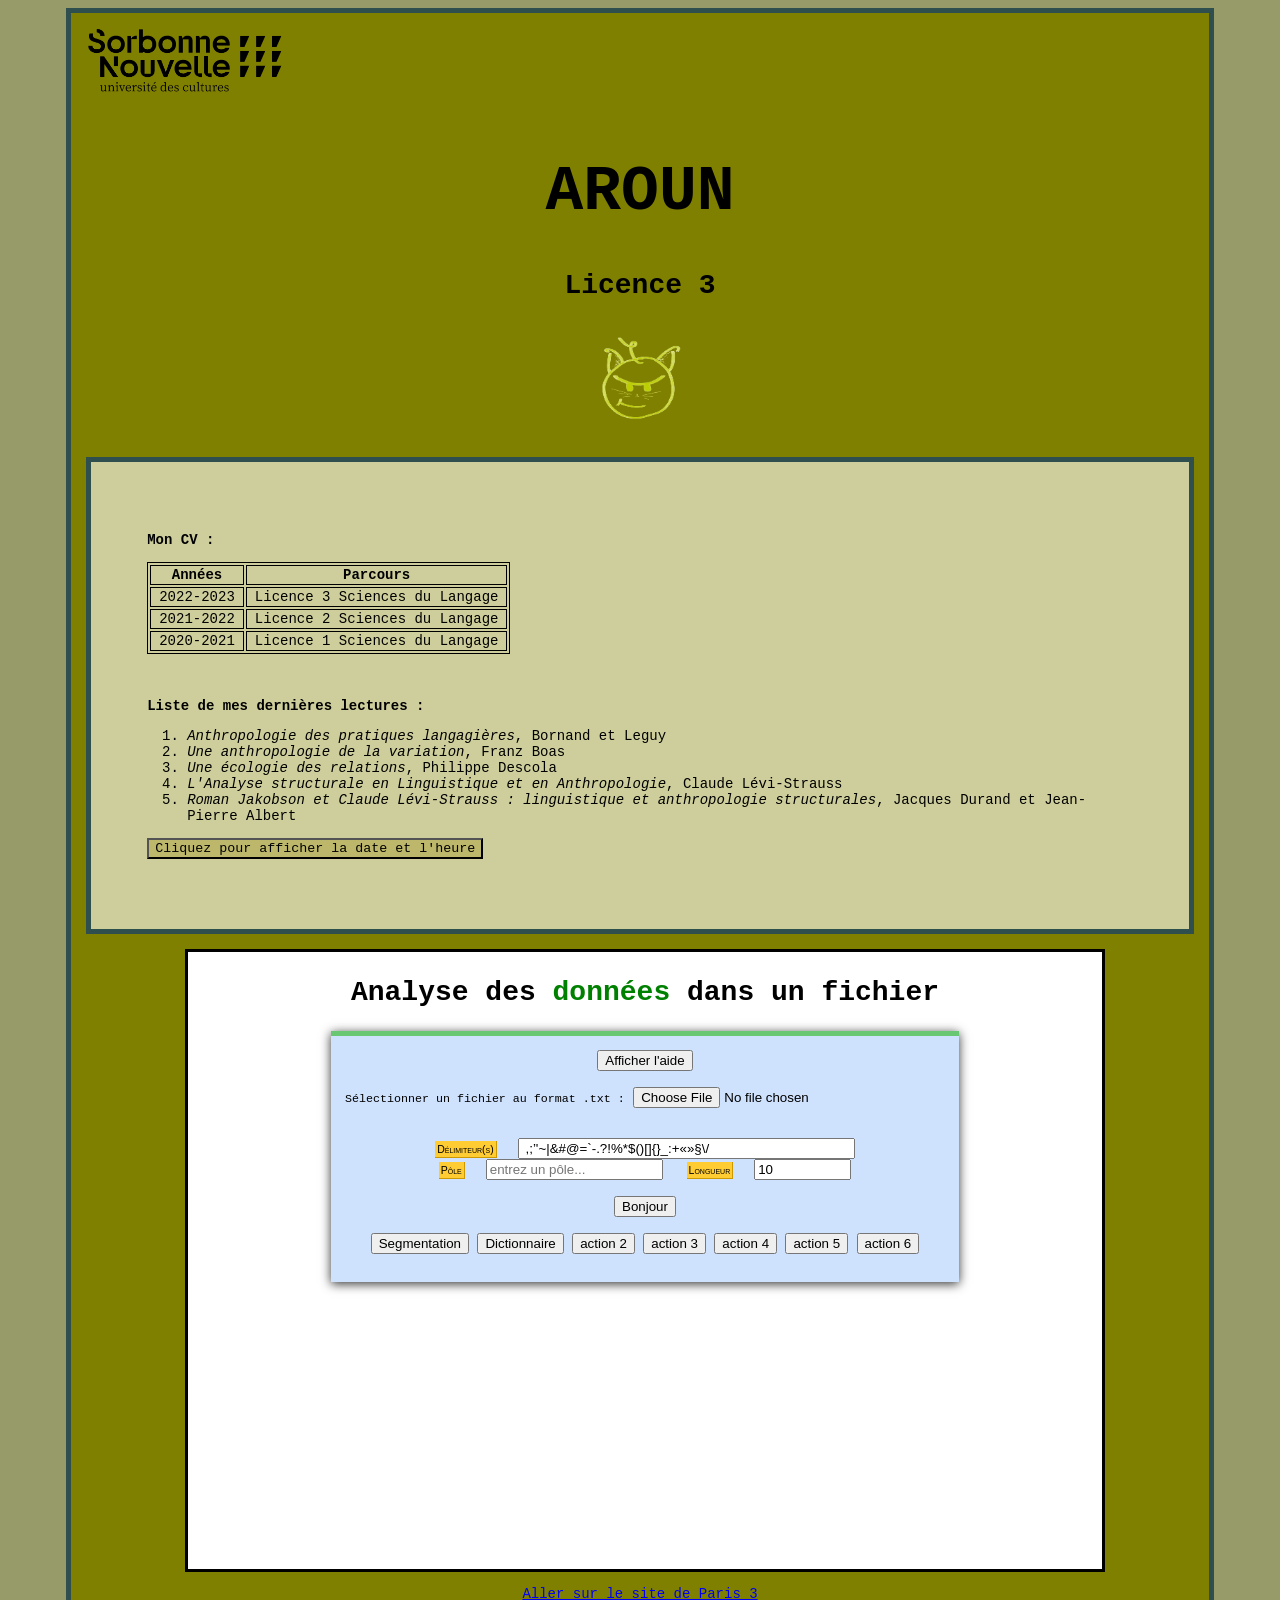
==== index.html @ 0e194771 "dictionnaire" ====
<!DOCTYPE html>
	<html>
		<head>
			<meta charset="UTF-8" name="viewport" content="width=device-width, initial-scale=1">
			<link rel="stylesheet" href="assets/css/style.css">
			<script src="assets/js/main.js"></script>
			<title>Le titre de la page.</title>
		</head>
        <body>
        	<div id="page">
        		<div class="entete">
        			<div id="logo"><img src="assets/img/sorbonne-nouvelle-devise-trapezes.png" alt="logoSBN" width="20%" height="20%"></div>
                    <h1>AROUN</h1>
                    <h2>Licence 3</h2>  
                    <img src="assets/img/avatar.png" alt="photo_profil" width="10%" height="10%">
                </div>
                <div id="aboutme">  
                	<p id="cv">
                		<b>Mon CV :</b>
                			<table>
                				<thead>
                					<tr><th>Années</th><th>Parcours</th></tr>
                                </thead> 
                                <tbody>
                                    <tr><td>2022-2023</td><td>Licence 3 Sciences du Langage</td></tr>
                                    <tr><td>2021-2022</td><td>Licence 2 Sciences du Langage</td></tr>
                                    <tr><td>2020-2021</td><td>Licence 1 Sciences du Langage</td></tr> 
                                </tbody>
                            </table>
                    </p>
                    <br>
                    <p id="lecture">
                    	<p><b>Liste de mes dernières lectures :</b></p>
                    		<ol>
                    			<li><i>Anthropologie des pratiques langagières</i>, Bornand et Leguy</li>
                                <li><i>Une anthropologie de la variation</i>, Franz Boas</li>
                                <li><i>Une écologie des relations</i>, Philippe Descola</li>
                                <li><i>L'Analyse structurale en Linguistique et en Anthropologie</i>, Claude Lévi-Strauss</li>
                                <li><i>Roman Jakobson et Claude Lévi-Strauss : linguistique et anthropologie structurales</i>, Jacques Durand et Jean-Pierre Albert</li>
                            </ol>
                        </p>
                        <p id="datetime">
                            <button class="fade" onclick="date_heure()" id="btn1">Cliquez pour afficher la date et l'heure</button>
                            <button class="fade" onclick="maj()" id="btn2" style="display:none">Cliquez pour afficher en majuscules</button>
                            <p id="holder1"></p>
                        </p>
                </div> 
                <!-- Analyse des données dans un fichier -->
                <div id="container">
            <h2 style="text-align:center;">Analyse des <span style="color:green">données</span> dans un fichier</h2>

            <div id="page-wrapper">
                <div>
                    <center><button id="button_aide" onclick="showHide_aide()">Afficher l'aide</button></center>
                    <div id="aide" style="display:none;">
                        <p>Voici un mode d'emploi :
                        </br>Etape 1 : Chargez un texte au format .txt à l'aide du bouton Parcourir.
                        </br>Etape 2 (facultatif) : Cliquez sur le bouton Segmentation (et précisez les délimiteurs si besoin avant).
                        </br>Etape 3 : Cliquez sur le bouton Dictionnaire pour obtenir un tableau qui classe les tokens de façon décroissante en fonction du nombre d'occurences</p>
                    </div>
                </div>
                </br>
                <div>
                    <span>
                        <label for="fileInput" class="btn"><small>Sélectionner un fichier au format .txt
                                :</small></label>
                        <input id="fileInput" type="file" accept="text/plain" name="Fichier (.txt)" />
                    </span>
                </div>
                <br />
                <p style="text-align:center;">
                    <small>
                        <label for="delimID" class="mylabel">Délimiteur(s)</label>
                        &nbsp;
                        <input type="text" value=" ,;’'~|&#@=`-.?!%*$()[]{}_:+«»§\/" name="delim" id="delimID" size="40" />
                    </small>
                    <br />
                    <small>
                        <label for="poleID" class="mylabel">Pôle</label>
                        &nbsp;
                        <input type="text" placeholder="entrez un pôle..." name="pole" id="poleID" size="20" />
                    </small>
                    &nbsp;
                    <small>
                        <label for="lgID" class="mylabel">Longueur</label>
                        &nbsp;
                        <input type="text" value="10" name="lg" id="lgID" size="10" />
                    </small>
                    <br />
                    <br />
                    <button onclick="alert('Voici un site qui permet d\'analyser des textes.');"><span>Bonjour</span></button>
                    <br />
                    <br />
                    <button class="dict" onclick="segText()"><span>Segmentation</span></button>
                    <button class="submit" onclick="dictionnaire()"><span>Dictionnaire</span></button>
                    <button class="submit" onclick="alert('Je ne fais rien, changez-moi !')"><span>action 2</span></button>
                    <button class="submit" onclick="alert('Je ne fais rien, changez-moi !')"><span>action 3</span></button>
                    <button class="submit" onclick="alert('Je ne fais rien, changez-moi !')"><span>action 4</span></button>
                    <button class="submit" onclick="alert('Je ne fais rien, changez-moi !')"><span>action 5</span></button>
                    <button class="submit" onclick="alert('Je ne fais rien, changez-moi !')"><span>action 6</span></button>
                </p>
            </div>
            <div id="logger1" style="width:100%"></div>
            <div id="logger2" style="width:100%"></div>
            <br />
            <div id="Global">
                <div id="fileDisplayArea"></div>
                <div id="page-analysis"></div>
            </div>
        </div>
                <!-- FIN Analyse des données dans un fichier -->
                <footer>
                	<p><a href="http://www.univ-paris3.fr/">Aller sur le site de Paris 3</a></p>
                </footer>
            </div>
        </body>
    </html>
---- assets/css/style.css ----
html {
	font-size: 14px;
	background-color: rgb(151 155 105);
	width: 100vw;
	font-family: "Lucida Console", "Courier New", monospace;
}

h1 {
	font-size: 4.5rem;
}

h2 {
	font-size: 2rem;
}

#page {
	margin: auto;
	width: 90%;
	background-color: Olive;
	border-width: 5px;
	border-style: solid;
	border-color: DarkSlateGrey;
}

.entete {
	text-align: center;
}

#aboutme {
	margin: 15px;
	border-width: 5px;
	border-style: solid;
	border-color: DarkSlateGrey;
	background-color: rgb(206 206 156);
	padding: 4rem;
}

footer {
	text-align: center;
}

table, th, td {
  border: 1px solid;
}

td, th {
	padding: 1px 8px;
}

#logo {
	text-align: left;
}

.fade {
	background-color: DarkKhaki;
	color: Black;
	transition: background-color 1s;
	font-family: "Lucida Console", "Courier New", monospace;
}

.fade:hover {
	background-color: rgb(198 213 74);
}

/* Analyse des données dans un fichier */
.mylabel {
	background-color: rgb(255, 204, 51);
	font-family: arial,helvetica,sans-serif;
	font-variant: small-caps;
	font-size: 90%;
	padding: 2px;
	border-right: 1px solid rgb(204, 153, 0);
	border-bottom: 1px solid rgb(204, 153, 0);
}

#container {
	background-color: white;
	border: 3px solid black;
	padding: 2px;
	padding-bottom: 5%;
	width: 80%;
	margin-left:10%;
	height: 100%;
	min-height: 100%;
	position: relative;
}

#page-wrapper {
	width: 600px;
	background: #cee1fd;
	padding: 1em;
	margin: 1em auto;
	border-top: 5px solid #69c773;
	box-shadow: 0 2px 10px rgba(0,0,0,0.8);
}

#Global {
	margin-right: auto;
	margin-left: auto;
	width: 80%;
	border: 3px;
	display:table;
}
#Global #fileDisplayArea {
	float:left;
	width:48%;
	background: #FFF;
	font-size:0.6em;
	height:200px;
	overflow:scroll;
}
#Global #page-analysis {
	margin-left:52%;
	background: #FFF;
	height:200px;
	overflow:scroll;
}
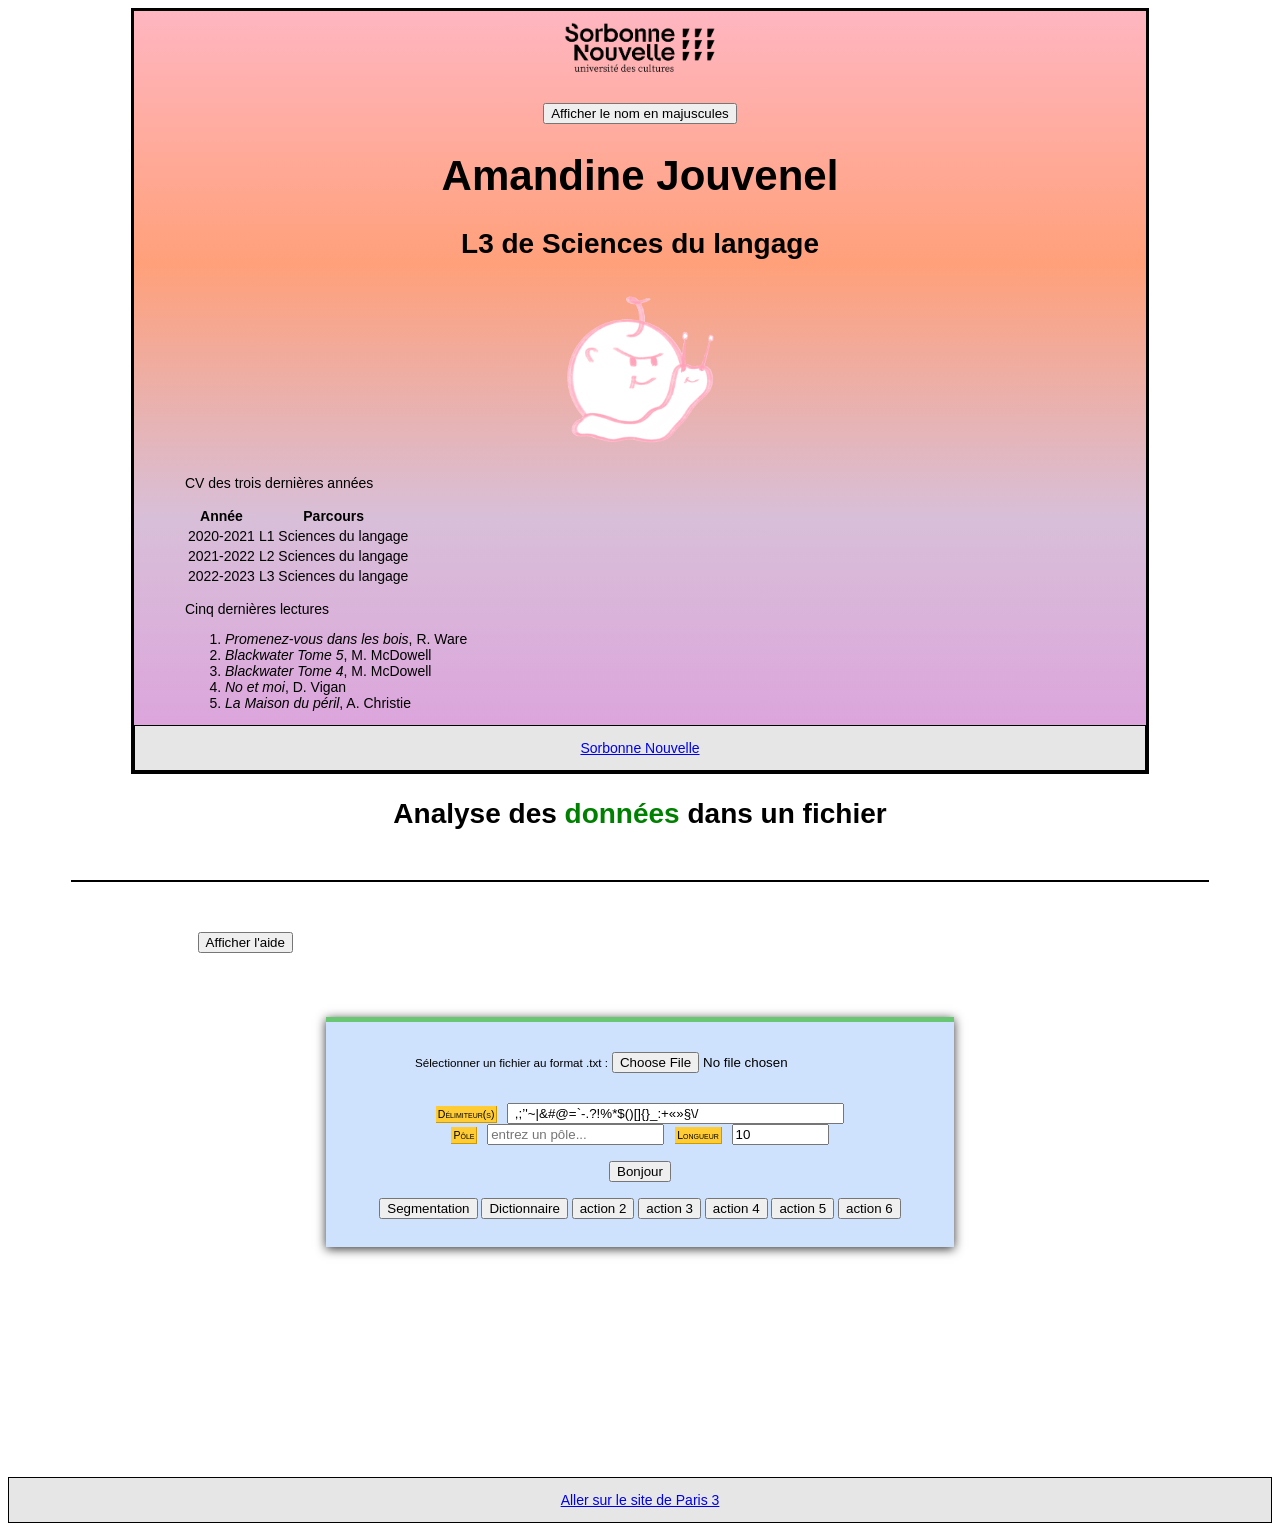
==== commit 9d109191: "dictionnaire" ====
--- a/index.html
+++ b/index.html
@@ -1,106 +1,122 @@
+<!DOCTYPE html>
+<html>
+    <head>
+        <meta http-equiv="Content-Type" content="text/html; charset=UTF-8">
+        <meta name="viewport" content="width=device-width, initial-scale=1">
+        <link rel="stylesheet" href="assets/css/style.css">
+        <script type="text/javascript" language="javascript" src="assets/js/main.js"></script>
+    </head>
+
+    <body>
+<div id="page">
 
 
-<!DOCTYPE html>
-	<html>
-		<head>
-			<meta charset="UTF-8" name="viewport" content="width=device-width, initial-scale=1">
-			<link rel="stylesheet" href="assets/css/style.css">
-			<script src="assets/js/main.js"></script>
-			<title>Le titre de la page.</title>
-		</head>
-        <body>
-        	<div id="page">
-        		<div class="entete">
-        			<div id="logo"><img src="assets/img/sorbonne-nouvelle-devise-trapezes.png" alt="logoSBN" width="20%" height="20%"></div>
-                    <h1>AROUN</h1>
-                    <h2>Licence 3</h2>  
-                    <img src="assets/img/avatar.png" alt="photo_profil" width="10%" height="10%">
-                </div>
-                <div id="aboutme">  
-                	<p id="cv">
-                		<b>Mon CV :</b>
-                			<table>
-                				<thead>
-                					<tr><th>Années</th><th>Parcours</th></tr>
-                                </thead> 
-                                <tbody>
-                                    <tr><td>2022-2023</td><td>Licence 3 Sciences du Langage</td></tr>
-                                    <tr><td>2021-2022</td><td>Licence 2 Sciences du Langage</td></tr>
-                                    <tr><td>2020-2021</td><td>Licence 1 Sciences du Langage</td></tr> 
-                                </tbody>
-                            </table>
-                    </p>
-                    <br>
-                    <p id="lecture">
-                    	<p><b>Liste de mes dernières lectures :</b></p>
-                    		<ol>
-                    			<li><i>Anthropologie des pratiques langagières</i>, Bornand et Leguy</li>
-                                <li><i>Une anthropologie de la variation</i>, Franz Boas</li>
-                                <li><i>Une écologie des relations</i>, Philippe Descola</li>
-                                <li><i>L'Analyse structurale en Linguistique et en Anthropologie</i>, Claude Lévi-Strauss</li>
-                                <li><i>Roman Jakobson et Claude Lévi-Strauss : linguistique et anthropologie structurales</i>, Jacques Durand et Jean-Pierre Albert</li>
-                            </ol>
-                        </p>
-                        <p id="datetime">
-                            <button class="fade" onclick="date_heure()" id="btn1">Cliquez pour afficher la date et l'heure</button>
-                            <button class="fade" onclick="maj()" id="btn2" style="display:none">Cliquez pour afficher en majuscules</button>
-                            <p id="holder1"></p>
-                        </p>
-                </div> 
-                <!-- Analyse des données dans un fichier -->
-                <div id="container">
+
+
+<div class="entete">
+		<img src="assets/img/sorbonne-nouvelle-devise-trapezes.png" height="75"/>
+		<p></p>
+		<button onclick="majuscule()">Afficher le nom en majuscules</button>
+		<p></p>
+
+		<h1 id="texte1">Amandine Jouvenel</h1>
+		<h2>L3 de Sciences du langage</h2>
+
+        <img src="assets/img/imageprofil.png" height="175"/>
+	</div>
+	<div id="aboutme">
+		<div id="titre"><p>CV des trois dernières années</p></div>
+			<div id="tableau">
+        	<table>
+	     		<thead>
+	          		<tr><th>Année</th><th>Parcours</th></tr>
+	     		</thead>
+	     		<tbody>
+	          		<tr><td>2020-2021</td><td>L1 Sciences du langage</td></tr>
+	          		<tr><td>2021-2022</td><td>L2 Sciences du langage</td></tr>
+	          		<tr><td>2022-2023</td><td>L3 Sciences du langage</td></tr>
+	     		</tbody>
+			</table>
+			</div>
+		<div id="titre"><p>Cinq dernières lectures</p></div>
+		<ol>
+	     		<li><i>Promenez-vous dans les bois</i>, R. Ware</li>
+				<li><i>Blackwater Tome 5</i>, M. McDowell</li>
+				<li><i>Blackwater Tome 4</i>, M. McDowell</li>
+	     		<li><i>No et moi</i>, D. Vigan</li>
+	     		<li><i>La Maison du péril</i>, A. Christie</li>
+		</ol>
+		</div>
+		<footer><p><a href="http://www.univ-paris3.fr/">Sorbonne Nouvelle</a></p></footer>
+</div>
+
+
+
+
+<!-- Analyse des données dans un fichier -->
+
+<div id="container">
             <h2 style="text-align:center;">Analyse des <span style="color:green">données</span> dans un fichier</h2>
 
-            <div id="page-wrapper">
-                <div>
-                    <center><button id="button_aide" onclick="showHide_aide()">Afficher l'aide</button></center>
-                    <div id="aide" style="display:none;">
-                        <p>Voici un mode d'emploi :
-                        </br>Etape 1 : Chargez un texte au format .txt à l'aide du bouton Parcourir.
-                        </br>Etape 2 (facultatif) : Cliquez sur le bouton Segmentation (et précisez les délimiteurs si besoin avant).
-                        </br>Etape 3 : Cliquez sur le bouton Dictionnaire pour obtenir un tableau qui classe les tokens de façon décroissante en fonction du nombre d'occurences</p>
-                    </div>
-                </div>
-                </br>
-                <div>
-                    <span>
-                        <label for="fileInput" class="btn"><small>Sélectionner un fichier au format .txt
-                                :</small></label>
-                        <input id="fileInput" type="file" accept="text/plain" name="Fichier (.txt)" />
-                    </span>
-                </div>
-                <br />
-                <p style="text-align:center;">
-                    <small>
-                        <label for="delimID" class="mylabel">Délimiteur(s)</label>
-                        &nbsp;
-                        <input type="text" value=" ,;’'~|&#@=`-.?!%*$()[]{}_:+«»§\/" name="delim" id="delimID" size="40" />
-                    </small>
-                    <br />
-                    <small>
-                        <label for="poleID" class="mylabel">Pôle</label>
-                        &nbsp;
-                        <input type="text" placeholder="entrez un pôle..." name="pole" id="poleID" size="20" />
-                    </small>
-                    &nbsp;
-                    <small>
-                        <label for="lgID" class="mylabel">Longueur</label>
-                        &nbsp;
-                        <input type="text" value="10" name="lg" id="lgID" size="10" />
-                    </small>
-                    <br />
-                    <br />
-                    <button onclick="alert('Voici un site qui permet d\'analyser des textes.');"><span>Bonjour</span></button>
-                    <br />
-                    <br />
-                    <button class="dict" onclick="segText()"><span>Segmentation</span></button>
-                    <button class="submit" onclick="dictionnaire()"><span>Dictionnaire</span></button>
-                    <button class="submit" onclick="alert('Je ne fais rien, changez-moi !')"><span>action 2</span></button>
-                    <button class="submit" onclick="alert('Je ne fais rien, changez-moi !')"><span>action 3</span></button>
-                    <button class="submit" onclick="alert('Je ne fais rien, changez-moi !')"><span>action 4</span></button>
-                    <button class="submit" onclick="alert('Je ne fais rien, changez-moi !')"><span>action 5</span></button>
-                    <button class="submit" onclick="alert('Je ne fais rien, changez-moi !')"><span>action 6</span></button>
-                </p>
+  <div style="margin: 50px 5% 0px 5%; padding: 50px 10%; border-top: 2px solid black;">
+        <button id="boutonAide" onclick="afficheCacheAide()">Afficher l'aide</button>
+        <br />
+        <div id="aide" style="display: none">
+            <h2>Ceci est l'aide de l'utilisation du site.</h2>
+            <h3>Bonjour.</h3>
+            <p>Le bouton <button onclick="javascript:void(0);">Bonjour</button> permet d'afficher un message de bienvenue.</p>
+            <h3>Charger un fichier texte.</h3>
+            <p>Pour commencer, il faut donner un fichier texte via le bouton <button onclick="javascript:void(0);">Choose File</button></p>
+            <p>Le texte chargé sera affiché à gauche.</p>
+            <h3>Segmenter le texte chargé.</h3>
+            <p>Ensuite, on clique sur le bouton <button onclick="javascript:void(0);">Segmentation</button> pour afficher le texte segmenté.</p>
+            <p>Le texte segmenté sera affiché à droite.</p>
+			<h3>Dictionnaire.</h3>
+            <p>Le bouton <button onclick="javascript:void(0);">Dictionnaire</button> permet d'afficher la fréquence de chaque token par ordre décroissant.</p>
+			<p>Le dictionnaire sera affiché à droite.</p>
+        </div>
+    </div>
+
+    <div id="page-wrapper">
+        <br />
+        <div style="text-align:center">
+            <span>
+                <label for="fileInput" class="btn"><small>Sélectionner un fichier au format .txt :</small></label>
+                <input id="fileInput" type="file" accept="text/plain" name="Fichier (.txt)" />
+            </span>
+        </div>
+        <br />
+        <p style="text-align:center;">
+            <small>
+                <label for="delimID" class="mylabel">Délimiteur(s)</label>
+                &nbsp;
+                <input type="text" value=" ,;’'~|&#@=`-.?!%*$()[]{}_:+«»§\/" name="delim" id="delimID" size="40" />
+            </small>
+            <br />
+            <small>
+                <label for="poleID" class="mylabel">Pôle</label>
+                &nbsp;
+                <input type="text" placeholder="entrez un pôle..." name="pole" id="poleID" size="20" />
+            </small>
+            &nbsp;
+            <small>
+                <label for="lgID" class="mylabel">Longueur</label>
+                &nbsp;
+                <input type="text" value="10" name="lg" id="lgID" size="10" />
+            </small>
+            <br />
+            <br />
+            <button onclick="alert('Bonjour et bienvenue sur le site !');"><span>Bonjour</span></button>
+            <br />
+            <br />
+            <button class="submit" onclick="segmentation();"><span>Segmentation</span></button>
+            <button class="submit" onclick="dictionnaire();"><span>Dictionnaire</span></button>
+            <button class="submit" onclick="alert('Je ne fais rien, changez-moi !')"><span>action 2</span></button>
+            <button class="submit" onclick="alert('Je ne fais rien, changez-moi !')"><span>action 3</span></button>
+            <button class="submit" onclick="alert('Je ne fais rien, changez-moi !')"><span>action 4</span></button>
+            <button class="submit" onclick="alert('Je ne fais rien, changez-moi !')"><span>action 5</span></button>
+            <button class="submit" onclick="alert('Je ne fais rien, changez-moi !')"><span>action 6</span></button>
+        </p>
             </div>
             <div id="logger1" style="width:100%"></div>
             <div id="logger2" style="width:100%"></div>
@@ -110,10 +126,12 @@
                 <div id="page-analysis"></div>
             </div>
         </div>
-                <!-- FIN Analyse des données dans un fichier -->
-                <footer>
+                
+				<!-- FIN Analyse des données dans un fichier -->
+                
+				<footer>
                 	<p><a href="http://www.univ-paris3.fr/">Aller sur le site de Paris 3</a></p>
                 </footer>
             </div>
         </body>
-    </html>
+    </html>
--- a/assets/css/style.css
+++ b/assets/css/style.css
@@ -1,118 +1,95 @@
-html {
-	font-size: 14px;
-	background-color: rgb(151 155 105);
-	width: 100vw;
-	font-family: "Lucida Console", "Courier New", monospace;
-}
-
-h1 {
-	font-size: 4.5rem;
-}
-
-h2 {
-	font-size: 2rem;
-}
-
-#page {
-	margin: auto;
-	width: 90%;
-	background-color: Olive;
-	border-width: 5px;
-	border-style: solid;
-	border-color: DarkSlateGrey;
-}
-
-.entete {
-	text-align: center;
-}
-
-#aboutme {
-	margin: 15px;
-	border-width: 5px;
-	border-style: solid;
-	border-color: DarkSlateGrey;
-	background-color: rgb(206 206 156);
-	padding: 4rem;
-}
-
-footer {
-	text-align: center;
-}
-
-table, th, td {
-  border: 1px solid;
-}
-
-td, th {
-	padding: 1px 8px;
-}
-
-#logo {
-	text-align: left;
-}
-
-.fade {
-	background-color: DarkKhaki;
-	color: Black;
-	transition: background-color 1s;
-	font-family: "Lucida Console", "Courier New", monospace;
-}
-
-.fade:hover {
-	background-color: rgb(198 213 74);
-}
-
-/* Analyse des données dans un fichier */
-.mylabel {
-	background-color: rgb(255, 204, 51);
-	font-family: arial,helvetica,sans-serif;
-	font-variant: small-caps;
-	font-size: 90%;
-	padding: 2px;
-	border-right: 1px solid rgb(204, 153, 0);
-	border-bottom: 1px solid rgb(204, 153, 0);
-}
-
-#container {
-	background-color: white;
-	border: 3px solid black;
-	padding: 2px;
-	padding-bottom: 5%;
-	width: 80%;
-	margin-left:10%;
-	height: 100%;
-	min-height: 100%;
-	position: relative;
-}
-
-#page-wrapper {
-	width: 600px;
-	background: #cee1fd;
-	padding: 1em;
-	margin: 1em auto;
-	border-top: 5px solid #69c773;
-	box-shadow: 0 2px 10px rgba(0,0,0,0.8);
-}
-
-#Global {
-	margin-right: auto;
-	margin-left: auto;
-	width: 80%;
-	border: 3px;
-	display:table;
-}
-#Global #fileDisplayArea {
-	float:left;
-	width:48%;
-	background: #FFF;
-	font-size:0.6em;
-	height:200px;
-	overflow:scroll;
-}
-#Global #page-analysis {
-	margin-left:52%;
-	background: #FFF;
-	height:200px;
-	overflow:scroll;
-}
-
+html {
+    font-family: Noto, Verdana, Helvetica;
+    font-size: 14px;
+	background-image: url(https://wallpaper-mania.com/wp-content/uploads/2018/09/High_resolution_wallpaper_background_ID_77700409780.jpg);
+    width:100vw; /* en soi, inutile, voire peut avoir des effets indésirables */
+}
+
+h1 {
+    font-size: 3rem;
+}
+
+h2 {
+    font-size: 2rem;
+}
+
+#page {
+    margin: auto; /* centrer */
+	background-image: linear-gradient(LightPink, LightSalmon, Thistle, Plum);
+    border: 3px solid black;
+    width: 80%;
+}
+
+.entete {
+    text-align: center;
+}
+
+#aboutme {
+    padding-left:5%;
+}
+
+footer {
+    background-color: rgb(230, 230, 230);
+    border: 1px solid black;
+    text-align: center;
+}
+
+
+.mylabel {
+	background-color: rgb(255, 204, 51);
+	font-family: arial,helvetica,sans-serif;
+	font-variant: small-caps;
+	font-size: 90%;
+	padding: 2px;
+	border-right: 1px solid rgb(204, 153, 0);
+	border-bottom: 1px solid rgb(204, 153, 0);
+}
+
+.infolog {
+	text-align:center;
+	border: 2pt solid rgb(0, 128, 0);
+	padding: 1pt;
+	margin-left: 0px;
+	margin-right: 0px;
+	background: rgb(128, 255, 128);
+}
+
+.errorlog {
+	text-align:center;
+	border: 2pt solid rgb(255, 0, 0);
+	padding: 2pt;
+	margin-left: 0px;
+	margin-right: 0px;
+	background-color: rgb(255, 96, 96);
+}
+
+#page-wrapper {
+	width: 600px;
+	background: #cee1fd;
+	padding: 1em;
+	margin: 1em auto;
+	border-top: 5px solid #69c773;
+	box-shadow: 0 2px 10px rgba(0,0,0,0.8);
+}
+
+#Global {
+	margin-right: auto; 
+	margin-left: auto; 
+	width: 80%; 
+	border: 3px; 
+	display:table;
+}
+#Global #fileDisplayArea {
+	float:left;
+	width:48%;
+	background: #FFF;
+	font-size:0.6em;
+	height:200px;
+	overflow:scroll;
+}
+#Global #page-analysis {
+	margin-left:52%;
+	background: #FFF;
+	height:200px;
+	overflow:scroll;
+}
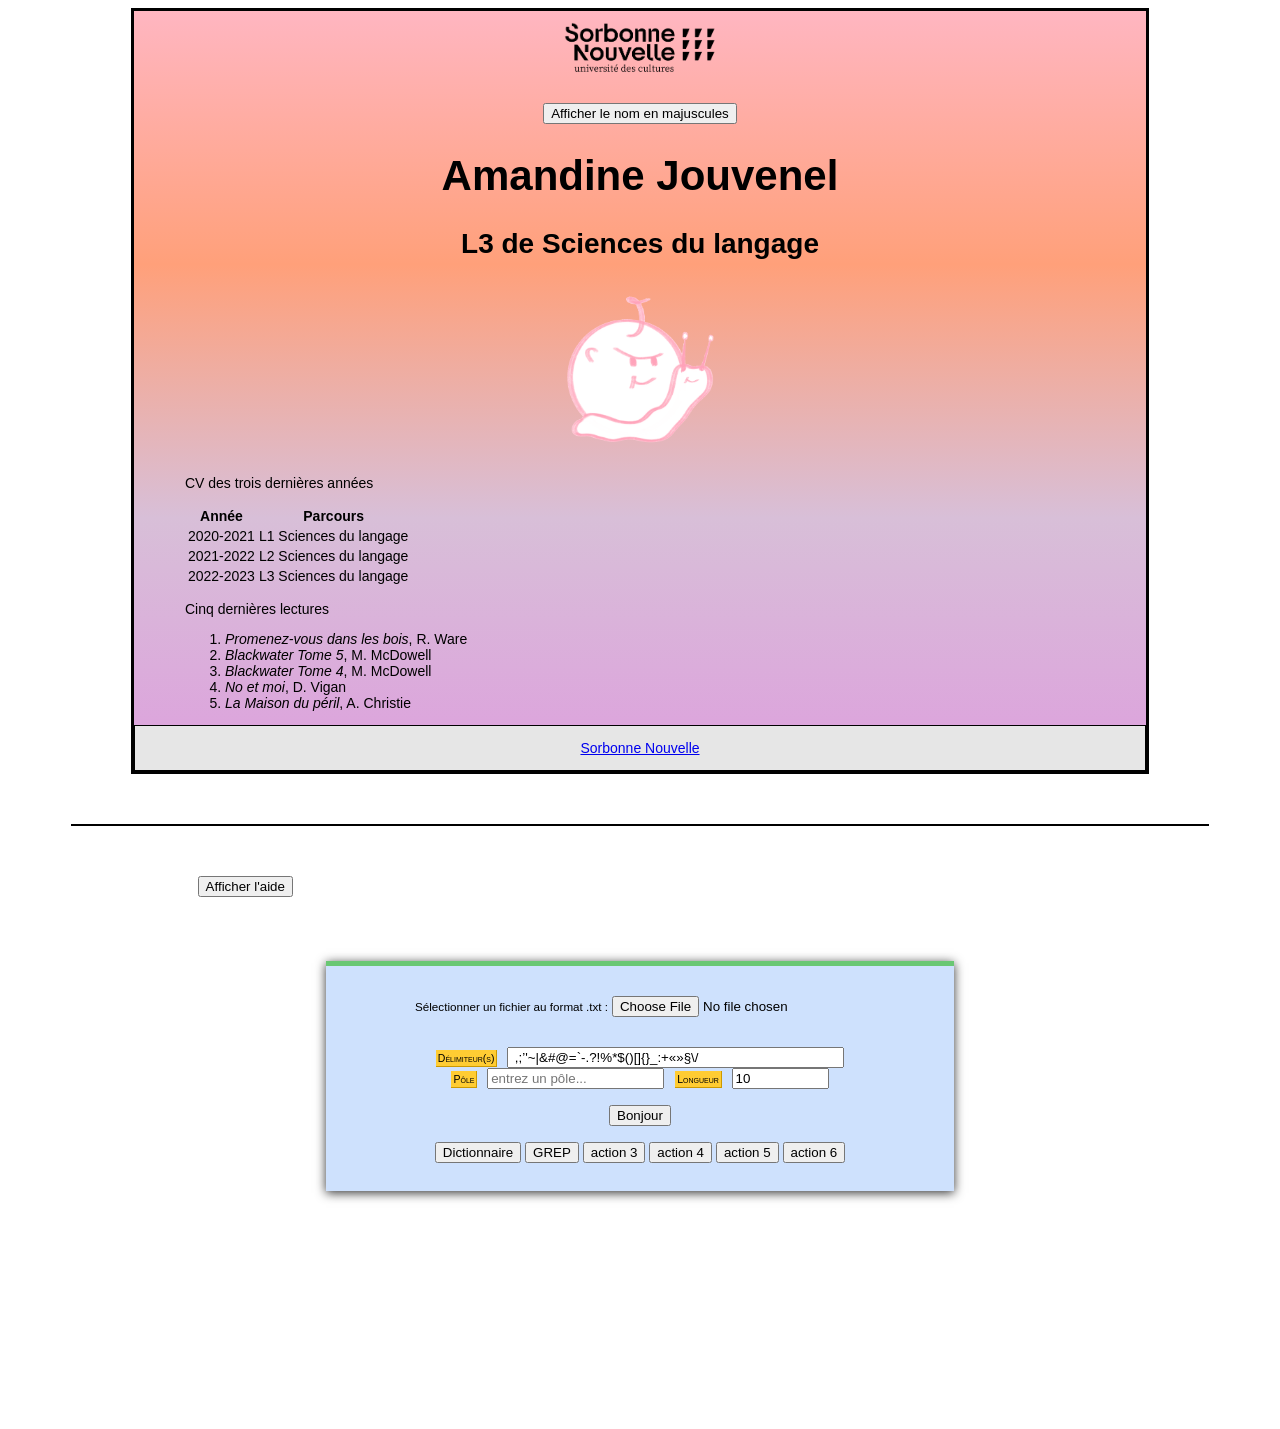
==== commit d258e825: "grep" ====
--- a/index.html
+++ b/index.html
@@ -55,10 +55,7 @@
 
 <!-- Analyse des données dans un fichier -->
 
-<div id="container">
-            <h2 style="text-align:center;">Analyse des <span style="color:green">données</span> dans un fichier</h2>
-
-  <div style="margin: 50px 5% 0px 5%; padding: 50px 10%; border-top: 2px solid black;">
+    <div style="margin: 50px 5% 0px 5%; padding: 50px 10%; border-top: 2px solid black;">
         <button id="boutonAide" onclick="afficheCacheAide()">Afficher l'aide</button>
         <br />
         <div id="aide" style="display: none">
@@ -67,13 +64,13 @@
             <p>Le bouton <button onclick="javascript:void(0);">Bonjour</button> permet d'afficher un message de bienvenue.</p>
             <h3>Charger un fichier texte.</h3>
             <p>Pour commencer, il faut donner un fichier texte via le bouton <button onclick="javascript:void(0);">Choose File</button></p>
-            <p>Le texte chargé sera affiché à gauche.</p>
-            <h3>Segmenter le texte chargé.</h3>
-            <p>Ensuite, on clique sur le bouton <button onclick="javascript:void(0);">Segmentation</button> pour afficher le texte segmenté.</p>
-            <p>Le texte segmenté sera affiché à droite.</p>
-			<h3>Dictionnaire.</h3>
-            <p>Le bouton <button onclick="javascript:void(0);">Dictionnaire</button> permet d'afficher la fréquence de chaque token par ordre décroissant.</p>
-			<p>Le dictionnaire sera affiché à droite.</p>
+            <p>Le texte chargé sera affiché à gauche. Il sera segmenté automatiquement, son nombre de tokens sera alors affiché.</p>
+            <h3>Compter les mots.</h3>
+            <p>Pour avoir le comptage des mots, triés du plus fréquent au moins fréquent, on clique sur le bouton <button onclick="javascript:void(0);">Dictionnaire</button></p>
+            <p>Le tableau sera affiché à droite.</p>
+			<h3>Rechercher un élément dans le texte.</h3>
+			<p>Pour rechercher un élément dans le texte, il faut entrer un pôle, puis cliquer sur le bouton <button onclick="javascript:void(0);">GREP</button></p>
+			<p>Les lignes où une expression régulière est reconnue quelque part seront affichées à droite, avec les empans de texte reconnus en rouge.</p>
         </div>
     </div>
 
@@ -105,33 +102,27 @@
                 <input type="text" value="10" name="lg" id="lgID" size="10" />
             </small>
             <br />
-            <br />
-            <button onclick="alert('Bonjour et bienvenue sur le site !');"><span>Bonjour</span></button>
-            <br />
-            <br />
-            <button class="submit" onclick="segmentation();"><span>Segmentation</span></button>
-            <button class="submit" onclick="dictionnaire();"><span>Dictionnaire</span></button>
-            <button class="submit" onclick="alert('Je ne fais rien, changez-moi !')"><span>action 2</span></button>
-            <button class="submit" onclick="alert('Je ne fais rien, changez-moi !')"><span>action 3</span></button>
-            <button class="submit" onclick="alert('Je ne fais rien, changez-moi !')"><span>action 4</span></button>
-            <button class="submit" onclick="alert('Je ne fais rien, changez-moi !')"><span>action 5</span></button>
-            <button class="submit" onclick="alert('Je ne fais rien, changez-moi !')"><span>action 6</span></button>
-        </p>
+                    <br />
+                    <button onclick="alert('Voici un site qui permet d\'analyser des textes.');"><span>Bonjour</span></button>
+                    <br />
+                    <br />
+                    <!-- <button class="seg" onclick="segmentation()"><span>Segmentation</span></button> -->
+                    <button class="dict" onclick="dictionnaire()"><span>Dictionnaire</span></button>
+                    <button class="grep" id="btnGrep" onclick="grep()"><span>GREP</span></button>
+                    <button class="submit" onclick="alert('Je ne fais rien, changez-moi !')"><span>action 3</span></button>
+                    <button class="submit" onclick="alert('Je ne fais rien, changez-moi !')"><span>action 4</span></button>
+                    <button class="submit" onclick="alert('Je ne fais rien, changez-moi !')"><span>action 5</span></button>
+                    <button class="submit" onclick="alert('Je ne fais rien, changez-moi !')"><span>action 6</span></button>
+                </p>
             </div>
             <div id="logger1" style="width:100%"></div>
             <div id="logger2" style="width:100%"></div>
-            <br />
+            <div id="logger3" style="width:100%"></div>
+            <br/>
             <div id="Global">
                 <div id="fileDisplayArea"></div>
                 <div id="page-analysis"></div>
             </div>
         </div>
-                
-				<!-- FIN Analyse des données dans un fichier -->
-                
-				<footer>
-                	<p><a href="http://www.univ-paris3.fr/">Aller sur le site de Paris 3</a></p>
-                </footer>
-            </div>
         </body>
     </html>
--- a/assets/css/style.css
+++ b/assets/css/style.css
@@ -92,4 +92,8 @@
 	background: #FFF;
 	height:200px;
 	overflow:scroll;
+}
+
+#logger3 {
+	color:red;
 }
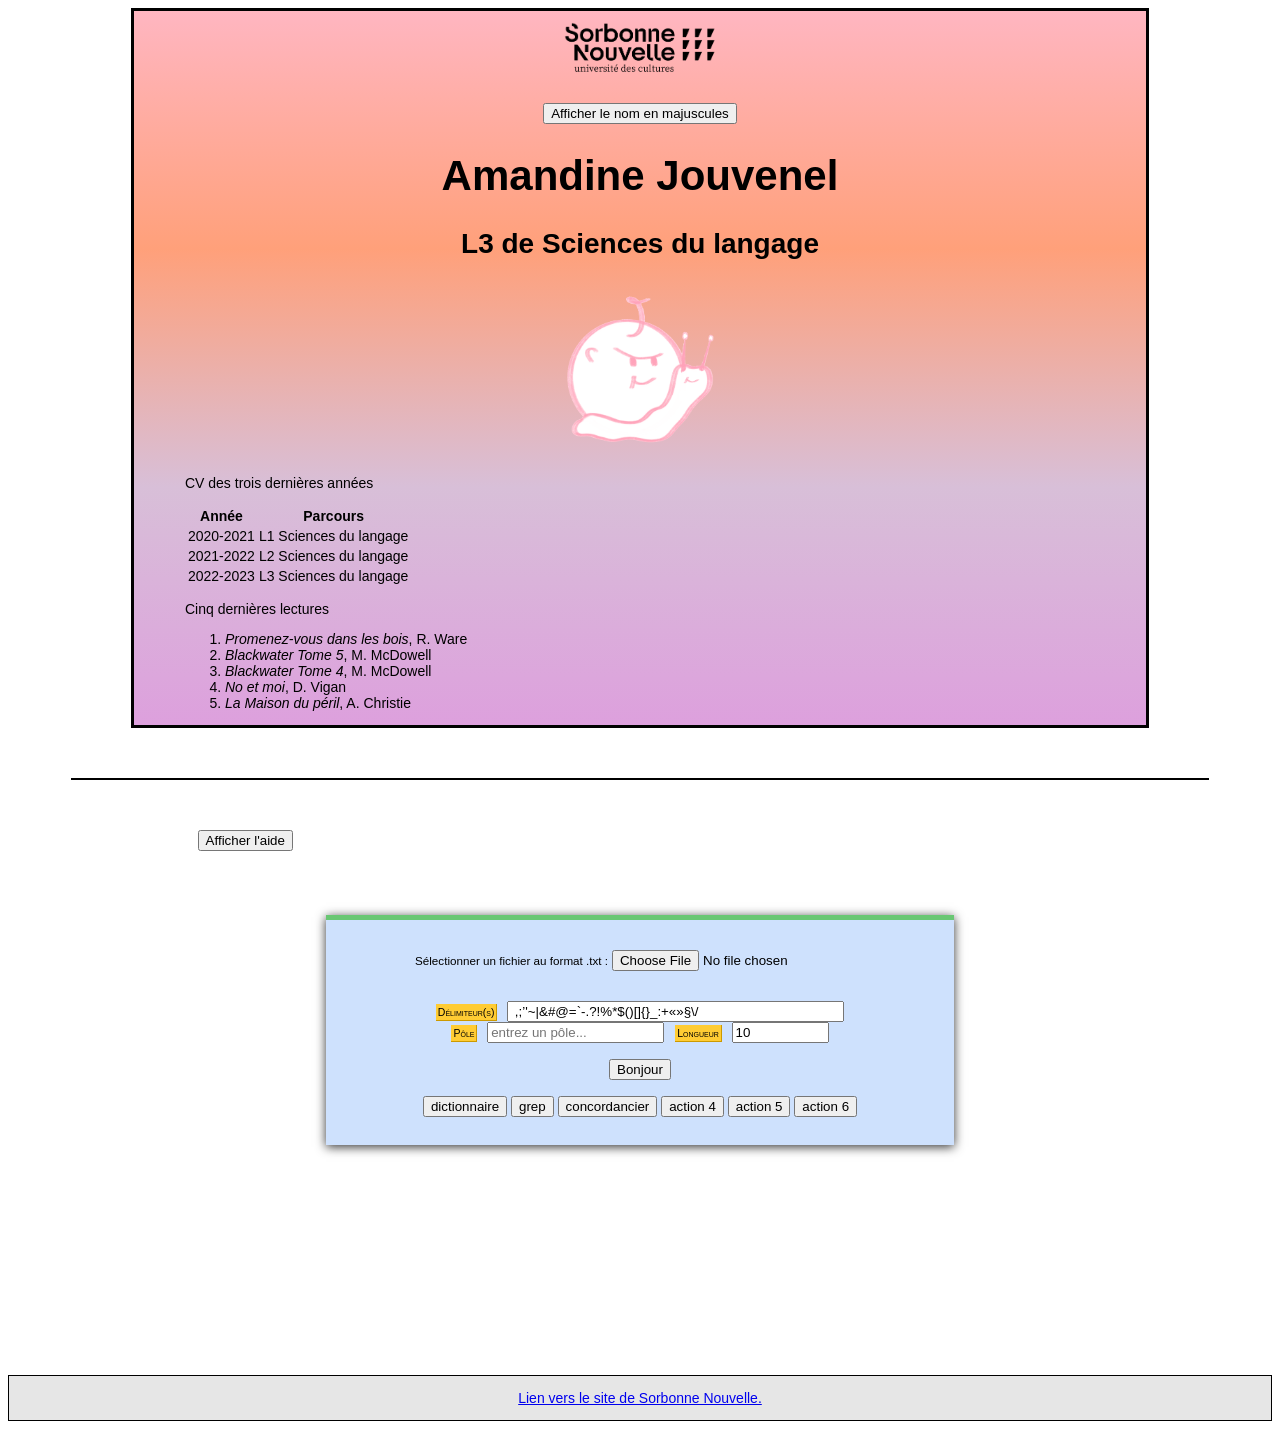
==== commit 436757e9: "Concordancier" ====
--- a/index.html
+++ b/index.html
@@ -47,7 +47,6 @@
 	     		<li><i>La Maison du péril</i>, A. Christie</li>
 		</ol>
 		</div>
-		<footer><p><a href="http://www.univ-paris3.fr/">Sorbonne Nouvelle</a></p></footer>
 </div>
 
 
@@ -55,7 +54,7 @@
 
 <!-- Analyse des données dans un fichier -->
 
-    <div style="margin: 50px 5% 0px 5%; padding: 50px 10%; border-top: 2px solid black;">
+     <div style="margin: 50px 5% 0px 5%; padding: 50px 10%; border-top: 2px solid black;">
         <button id="boutonAide" onclick="afficheCacheAide()">Afficher l'aide</button>
         <br />
         <div id="aide" style="display: none">
@@ -68,9 +67,14 @@
             <h3>Compter les mots.</h3>
             <p>Pour avoir le comptage des mots, triés du plus fréquent au moins fréquent, on clique sur le bouton <button onclick="javascript:void(0);">Dictionnaire</button></p>
             <p>Le tableau sera affiché à droite.</p>
-			<h3>Rechercher un élément dans le texte.</h3>
-			<p>Pour rechercher un élément dans le texte, il faut entrer un pôle, puis cliquer sur le bouton <button onclick="javascript:void(0);">GREP</button></p>
-			<p>Les lignes où une expression régulière est reconnue quelque part seront affichées à droite, avec les empans de texte reconnus en rouge.</p>
+            <h3>Afficher les lignes qui contiennent un motif.</h3>
+            <p>Pour afficher les lignes qui contiennent un motif, on clique sur le bouton <button onclick="javascript:void(0);">grep</button></p>
+            <p>Il faut avoir chargé un fichier en mémoire et renseigné le champs <label class="mylabel"><small>Pôle</small></label>.</p>
+            <p><a href="https://fr.wikipedia.org/wiki/Grep">grep</a> est une commande historique de Unix ayant cette fonctionnalité. Nous employons ce nom en hommage.</p>
+            <p>Les lignes seront affichées à droite.</p>
+			<h3>Afficher les contextes d'apparition d'un mot.</h3>
+            <p>Pour afficher les contextes d'apparition d'un mot, on clique sur le bouton <button onclick="javascript:void(0);">concordancier</button></p>
+            <p>Il faut avoir chargé un fichier en mémoire et renseigné le champs <label class="mylabel"><small>Pôle</small></label> ainsi que le champs <label class="mylabel"><small>Longueur</small></label>.</p>
         </div>
     </div>
 
@@ -102,27 +106,30 @@
                 <input type="text" value="10" name="lg" id="lgID" size="10" />
             </small>
             <br />
-                    <br />
-                    <button onclick="alert('Voici un site qui permet d\'analyser des textes.');"><span>Bonjour</span></button>
-                    <br />
-                    <br />
-                    <!-- <button class="seg" onclick="segmentation()"><span>Segmentation</span></button> -->
-                    <button class="dict" onclick="dictionnaire()"><span>Dictionnaire</span></button>
-                    <button class="grep" id="btnGrep" onclick="grep()"><span>GREP</span></button>
-                    <button class="submit" onclick="alert('Je ne fais rien, changez-moi !')"><span>action 3</span></button>
-                    <button class="submit" onclick="alert('Je ne fais rien, changez-moi !')"><span>action 4</span></button>
-                    <button class="submit" onclick="alert('Je ne fais rien, changez-moi !')"><span>action 5</span></button>
-                    <button class="submit" onclick="alert('Je ne fais rien, changez-moi !')"><span>action 6</span></button>
-                </p>
-            </div>
-            <div id="logger1" style="width:100%"></div>
-            <div id="logger2" style="width:100%"></div>
-            <div id="logger3" style="width:100%"></div>
-            <br/>
-            <div id="Global">
-                <div id="fileDisplayArea"></div>
-                <div id="page-analysis"></div>
-            </div>
-        </div>
-        </body>
-    </html>+            <br />
+            <button onclick="alert('Bonjour et bienvenue sur le site !');"><span>Bonjour</span></button>
+            <br />
+            <br />
+            <!--<button class="submit" onclick="segmentation();"><span>Segmentation</span></button>-->
+            <button class="submit" onclick="dictionnaire();"><span>dictionnaire</span></button>
+            <button class="submit" onclick="grep()"><span>grep</span></button>
+            <button class="submit" onclick="concordancier()"><span>concordancier</span></button>
+            <button class="submit" onclick="alert('Je ne fais rien, changez-moi !')"><span>action 4</span></button>
+            <button class="submit" onclick="alert('Je ne fais rien, changez-moi !')"><span>action 5</span></button>
+            <button class="submit" onclick="alert('Je ne fais rien, changez-moi !')"><span>action 6</span></button>
+        </p>
+    </div>
+    <div id="logger" style="width:100%"></div>
+    <br />
+    <div id="Global">
+        <div id="fileDisplayArea"></div>
+        <div id="page-analysis"></div>
+    </div>
+
+    <footer>
+      <p><a href="http://www.univ-paris3.fr/">Lien vers le site de Sorbonne Nouvelle.</a></p>
+    </footer>
+
+</div>
+    </body>
+</html>
--- a/assets/css/style.css
+++ b/assets/css/style.css
@@ -96,4 +96,4 @@
 
 #logger3 {
 	color:red;
-}+}
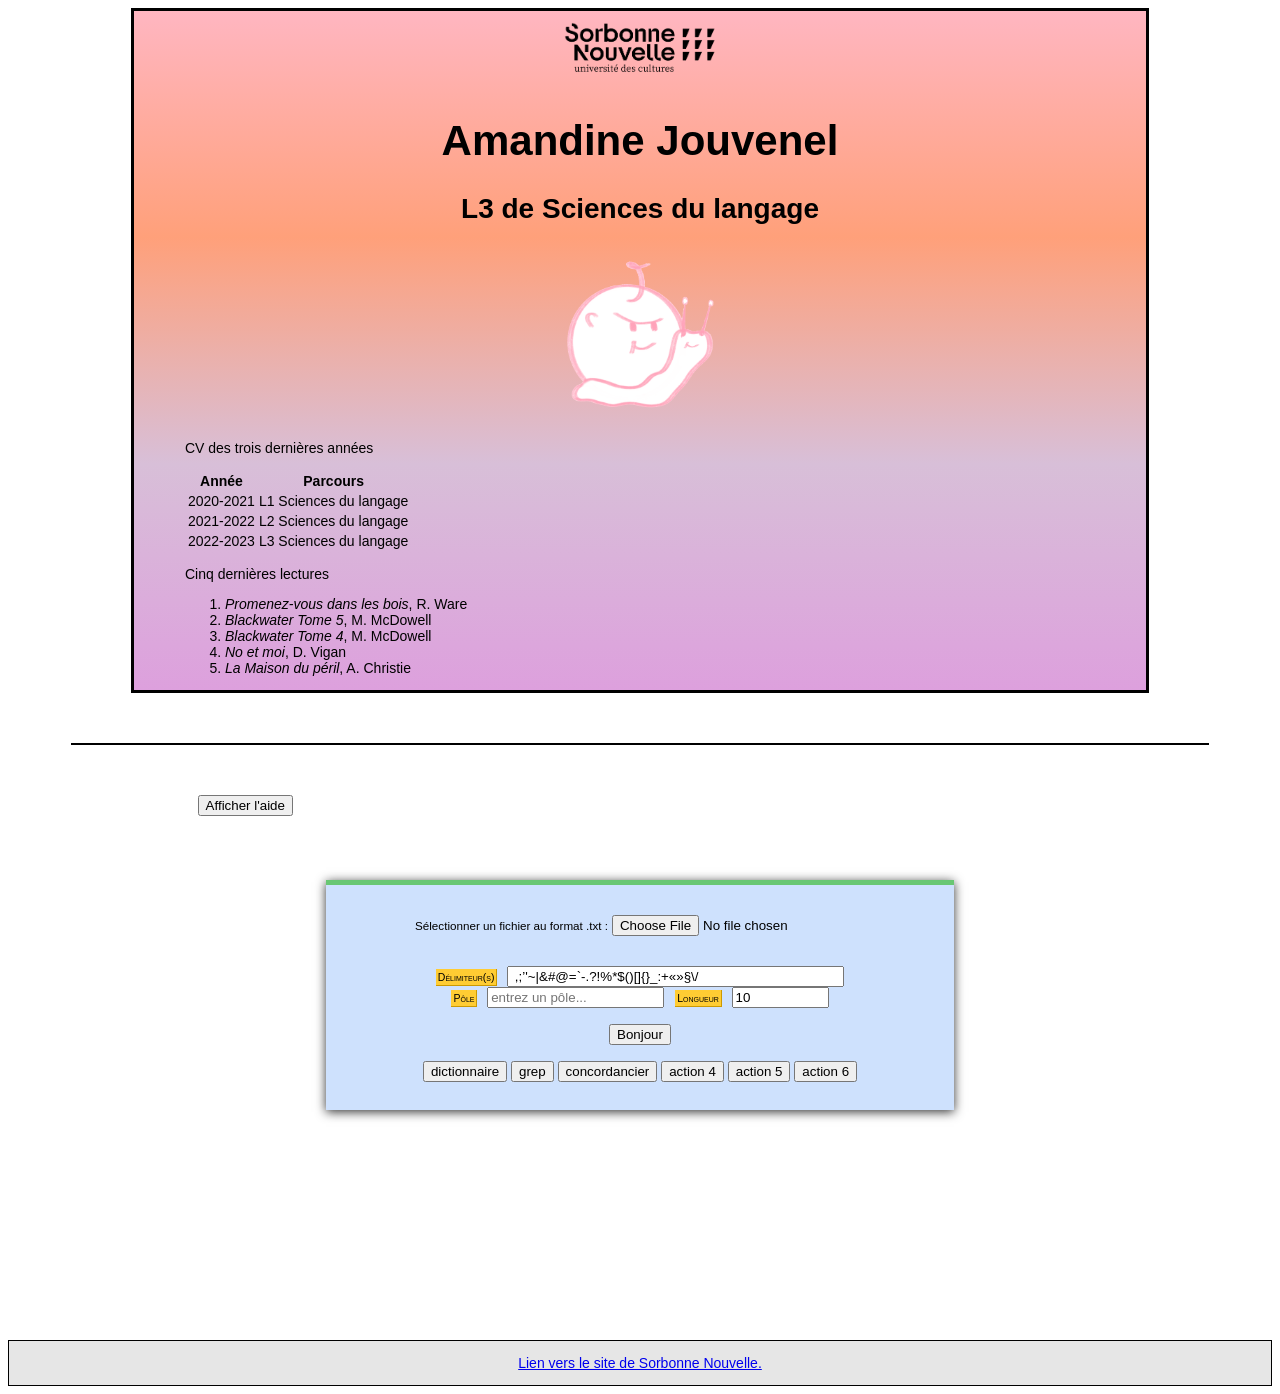
==== commit fb4736cb: "Concordancier" ====
--- a/index.html
+++ b/index.html
@@ -15,9 +15,6 @@
 
 <div class="entete">
 		<img src="assets/img/sorbonne-nouvelle-devise-trapezes.png" height="75"/>
-		<p></p>
-		<button onclick="majuscule()">Afficher le nom en majuscules</button>
-		<p></p>
 
 		<h1 id="texte1">Amandine Jouvenel</h1>
 		<h2>L3 de Sciences du langage</h2>
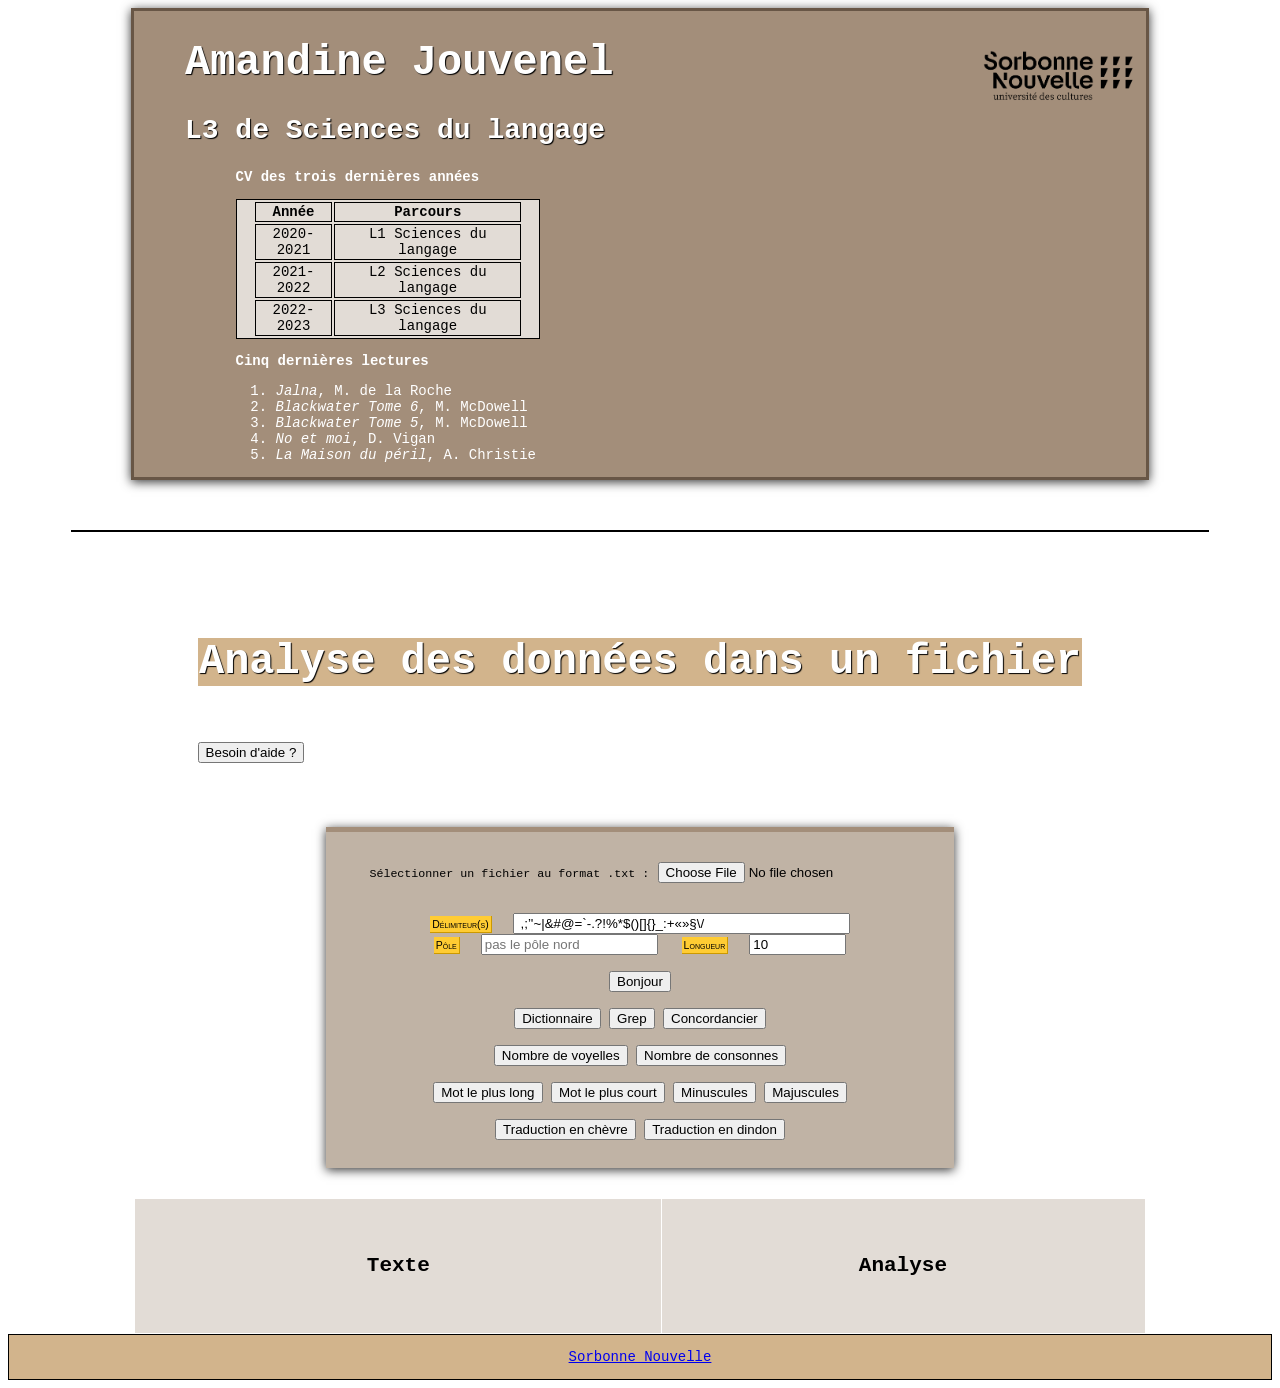
==== commit 010c8d6d: "Fonctions supplémentaires" ====
--- a/index.html
+++ b/index.html
@@ -5,6 +5,7 @@
         <meta name="viewport" content="width=device-width, initial-scale=1">
         <link rel="stylesheet" href="assets/css/style.css">
         <script type="text/javascript" language="javascript" src="assets/js/main.js"></script>
+		<link rel="shortcut icon" type="image/png" href="assets/img/flavicon.png"/>
     </head>
 
     <body>
@@ -14,12 +15,9 @@
 
 
 <div class="entete">
-		<img src="assets/img/sorbonne-nouvelle-devise-trapezes.png" height="75"/>
-
-		<h1 id="texte1">Amandine Jouvenel</h1>
-		<h2>L3 de Sciences du langage</h2>
-
-        <img src="assets/img/imageprofil.png" height="175"/>
+		<img align="right" src="assets/img/sorbonne-nouvelle-devise-trapezes.png" height="75"/>
+		<h1 id="texte1" align="left" >Amandine Jouvenel</h1>
+		<h2 align="left">L3 de Sciences du langage</h2>
 	</div>
 	<div id="aboutme">
 		<div id="titre"><p>CV des trois dernières années</p></div>
@@ -37,9 +35,9 @@
 			</div>
 		<div id="titre"><p>Cinq dernières lectures</p></div>
 		<ol>
-	     		<li><i>Promenez-vous dans les bois</i>, R. Ware</li>
+	     		<li><i>Jalna</i>, M. de la Roche</li>
+				<li><i>Blackwater Tome 6</i>, M. McDowell</li>
 				<li><i>Blackwater Tome 5</i>, M. McDowell</li>
-				<li><i>Blackwater Tome 4</i>, M. McDowell</li>
 	     		<li><i>No et moi</i>, D. Vigan</li>
 	     		<li><i>La Maison du péril</i>, A. Christie</li>
 		</ol>
@@ -52,27 +50,66 @@
 <!-- Analyse des données dans un fichier -->
 
      <div style="margin: 50px 5% 0px 5%; padding: 50px 10%; border-top: 2px solid black;">
-        <button id="boutonAide" onclick="afficheCacheAide()">Afficher l'aide</button>
+		<h4>Analyse des données dans un fichier</h4>
+        <button id="boutonAide" onclick="afficheCacheAide()">Besoin d'aide ?</button>
         <br />
         <div id="aide" style="display: none">
             <h2>Ceci est l'aide de l'utilisation du site.</h2>
-            <h3>Bonjour.</h3>
+           
+		   <h3>Bonjour.</h3>
             <p>Le bouton <button onclick="javascript:void(0);">Bonjour</button> permet d'afficher un message de bienvenue.</p>
-            <h3>Charger un fichier texte.</h3>
+            
+			<h3>Charger un fichier texte.</h3>
             <p>Pour commencer, il faut donner un fichier texte via le bouton <button onclick="javascript:void(0);">Choose File</button></p>
             <p>Le texte chargé sera affiché à gauche. Il sera segmenté automatiquement, son nombre de tokens sera alors affiché.</p>
-            <h3>Compter les mots.</h3>
+            
+			<h3>Compter les mots.</h3>
             <p>Pour avoir le comptage des mots, triés du plus fréquent au moins fréquent, on clique sur le bouton <button onclick="javascript:void(0);">Dictionnaire</button></p>
             <p>Le tableau sera affiché à droite.</p>
-            <h3>Afficher les lignes qui contiennent un motif.</h3>
-            <p>Pour afficher les lignes qui contiennent un motif, on clique sur le bouton <button onclick="javascript:void(0);">grep</button></p>
+            
+			<h3>Afficher les lignes qui contiennent un motif.</h3>
+            <p>Pour afficher les lignes qui contiennent un motif, on clique sur le bouton <button onclick="javascript:void(0);">Grep</button></p>
             <p>Il faut avoir chargé un fichier en mémoire et renseigné le champs <label class="mylabel"><small>Pôle</small></label>.</p>
             <p><a href="https://fr.wikipedia.org/wiki/Grep">grep</a> est une commande historique de Unix ayant cette fonctionnalité. Nous employons ce nom en hommage.</p>
             <p>Les lignes seront affichées à droite.</p>
+			
 			<h3>Afficher les contextes d'apparition d'un mot.</h3>
-            <p>Pour afficher les contextes d'apparition d'un mot, on clique sur le bouton <button onclick="javascript:void(0);">concordancier</button></p>
+            <p>Pour afficher les contextes d'apparition d'un mot, on clique sur le bouton <button onclick="javascript:void(0);">Concordancier</button></p>
             <p>Il faut avoir chargé un fichier en mémoire et renseigné le champs <label class="mylabel"><small>Pôle</small></label> ainsi que le champs <label class="mylabel"><small>Longueur</small></label>.</p>
-        </div>
+			
+			<h3>Compter le nombre de voyelles.</h3>
+            <p>Pour afficher le nombre de voyelles, on clique sur le bouton <button onclick="javascript:void(0);">Nombre de voyelles</button></p>
+            <p>Le nombre de voyelles s'affichera à droite.</p>
+			
+			<h3>Compter le nombre de consonnes.</h3>
+            <p>Pour afficher le nombre de consonnes, on clique sur le bouton <button onclick="javascript:void(0);">Nombre de consonnes</button></p>
+            <p>Le nombre de consonnes s'affichera à droite.</p>
+			
+			<h3>Trouver le mot le plus long.</h3>
+            <p>Pour trouver le mot le plus long, on clique sur le bouton <button onclick="javascript:void(0);">Mot le plus long</button></p>
+            <p>Le mot le plus long s'affichera à droite.</p>
+			
+			<h3>Trouver le mot le plus court.</h3>
+            <p>Pour trouver le mot le plus court, on clique sur le bouton <button onclick="javascript:void(0);">Mot le plus court</button></p>
+            <p>Le mot le plus court s'affichera à droite.</p>
+
+			<h3>Mettre le texte en minuscules.</h3>
+            <p>Pour mettre le texte en minuscules, on clique sur le bouton <button onclick="javascript:void(0);">Minuscules</button></p>
+            <p>Le texte en minuscules s'affichera à droite.</p>
+			
+			<h3>Mettre le texte en majuscules.</h3>
+            <p>Pour mettre le texte en majuscules, on clique sur le bouton <button onclick="javascript:void(0);">Majuscules</button></p>
+            <p>Le texte en majuscules s'affichera à droite.</p>
+			
+			<h3>Traduire le texte en chèvre.</h3>
+            <p>Pour traduire le texte en chèvre, on clique sur le bouton <button onclick="javascript:void(0);">Traduction en chèvre</button></p>
+            <p>Le texte traduit en chèvre s'affichera à droite.</p>
+			
+			<h3>Traduire le texte en dindon.</h3>
+            <p>Pour traduire le texte en chèvre, on clique sur le bouton <button onclick="javascript:void(0);">Traduction en dindon</button></p>
+            <p>Le texte traduit en dindon s'affichera à droite.</p>
+
+		</div>
     </div>
 
     <div id="page-wrapper">
@@ -94,7 +131,7 @@
             <small>
                 <label for="poleID" class="mylabel">Pôle</label>
                 &nbsp;
-                <input type="text" placeholder="entrez un pôle..." name="pole" id="poleID" size="20" />
+                <input type="text" placeholder="pas le pôle nord" name="pole" id="poleID" size="20" />
             </small>
             &nbsp;
             <small>
@@ -108,23 +145,34 @@
             <br />
             <br />
             <!--<button class="submit" onclick="segmentation();"><span>Segmentation</span></button>-->
-            <button class="submit" onclick="dictionnaire();"><span>dictionnaire</span></button>
-            <button class="submit" onclick="grep()"><span>grep</span></button>
-            <button class="submit" onclick="concordancier()"><span>concordancier</span></button>
-            <button class="submit" onclick="alert('Je ne fais rien, changez-moi !')"><span>action 4</span></button>
-            <button class="submit" onclick="alert('Je ne fais rien, changez-moi !')"><span>action 5</span></button>
-            <button class="submit" onclick="alert('Je ne fais rien, changez-moi !')"><span>action 6</span></button>
+            <button class="submit" onclick="dictionnaire();"><span>Dictionnaire</span></button>
+            <button class="submit" onclick="grep()"><span>Grep</span></button>
+            <button class="submit" onclick="concordancier()"><span>Concordancier</span></button>
+			<br />
+			<br />
+            <button class="submit" onclick="voyelles()"><span>Nombre de voyelles</span></button>
+            <button class="submit" onclick="consonnes()"><span>Nombre de consonnes</span></button>
+			<br />
+			<br />
+            <button class="submit" onclick="motlepluslong()"><span>Mot le plus long</span></button>
+            <button class="submit" onclick="motlepluscourt()"><span>Mot le plus court</span></button>
+            <button class="submit" onclick="minuscule()"><span>Minuscules</span></button>
+            <button class="submit" onclick="majuscule()"><span>Majuscules</span></button>
+			<br />
+			<br />
+			<button class="submit" onclick="chevre()"><span>Traduction en chèvre</span></button>
+			<button class="submit" onclick="dindon()"><span>Traduction en dindon</span></button>
         </p>
     </div>
     <div id="logger" style="width:100%"></div>
     <br />
     <div id="Global">
-        <div id="fileDisplayArea"></div>
-        <div id="page-analysis"></div>
+        <div id="fileDisplayArea"><h5>Texte</h5></div>
+        <div id="page-analysis"><h5>Analyse</h5></div>
     </div>
 
     <footer>
-      <p><a href="http://www.univ-paris3.fr/">Lien vers le site de Sorbonne Nouvelle.</a></p>
+      <p><a href="http://www.univ-paris3.fr/">Sorbonne Nouvelle</a></p>
     </footer>
 
 </div>
--- a/assets/css/style.css
+++ b/assets/css/style.css
@@ -1,23 +1,53 @@
 html {
-    font-family: Noto, Verdana, Helvetica;
+    font-family: Courier, monospace;
     font-size: 14px;
-	background-image: url(https://wallpaper-mania.com/wp-content/uploads/2018/09/High_resolution_wallpaper_background_ID_77700409780.jpg);
+	background-image: url(https://i.pinimg.com/originals/26/8b/d4/268bd401ab139a7f85c7ec08997b1e92.png);
     width:100vw; /* en soi, inutile, voire peut avoir des effets indésirables */
 }
 
 h1 {
     font-size: 3rem;
+	color: White;
+    padding-left:5%;
+	text-shadow: 1px 1px 1px black;
 }
 
 h2 {
     font-size: 2rem;
+	color: White;
+    padding-left:5%;
+	text-shadow: 1px 1px 1px black;
+}
+
+h4 {
+    font-size: 3rem;
+	color: White;
+	background-color: Tan;
+	text-align: center;
+	text-shadow: 1px 1px 1px black;
+}
+
+h5 {
+	font-size: 1.5rem;
+	color: black;
+	text-align: center;
+}
+
+table, th, td {
+    border : 1px solid black;
+	background-color: rgb(226, 220, 214);
+	color: black;
+	text-align: center;
+	padding-left: 2%;
+	padding-right: 2%;
 }
 
 #page {
     margin: auto; /* centrer */
-	background-image: linear-gradient(LightPink, LightSalmon, Thistle, Plum);
-    border: 3px solid black;
+	background-color: rgb(163, 142, 122);
+    border: 3px solid rgb(104,86,70);
     width: 80%;
+	box-shadow: 0 2px 10px rgba(0,0,0,0.8);
 }
 
 .entete {
@@ -25,11 +55,23 @@
 }
 
 #aboutme {
-    padding-left:5%;
+    padding-left:10%;
+	padding-right:10%;
+	color: White;
+}
+
+#titre {
+	font-weight : bold;
+}
+
+#aide {
+	background-image: linear-gradient(rgb(163, 142, 122), rgb(226, 220, 214));
+	border: 2px solid black;
+    padding-left:2%;
 }
 
 footer {
-    background-color: rgb(230, 230, 230);
+    background-color: Tan;
     border: 1px solid black;
     text-align: center;
 }
@@ -65,10 +107,10 @@
 
 #page-wrapper {
 	width: 600px;
-	background: #cee1fd;
+	background: rgb(192, 179, 165);
 	padding: 1em;
 	margin: 1em auto;
-	border-top: 5px solid #69c773;
+	border-top: 5px solid rgb(163, 142, 122);
 	box-shadow: 0 2px 10px rgba(0,0,0,0.8);
 }
 
@@ -82,18 +124,30 @@
 #Global #fileDisplayArea {
 	float:left;
 	width:48%;
-	background: #FFF;
-	font-size:0.6em;
-	height:200px;
-	overflow:scroll;
+	background: rgb(226, 220, 214);
+	font-size:1em;
+	height:auto;
+	overflow:visible;
+	border: 1px solid white;
+	padding-left:2%;
+	padding-right:2%;
+	padding-top:2%;
+	padding-bottom:2%;
 }
 #Global #page-analysis {
 	margin-left:52%;
-	background: #FFF;
-	height:200px;
-	overflow:scroll;
+	background: rgb(226, 220, 214);
+	font-size:1em;
+	height:auto;
+	overflow:visible;
+    border: 1px solid white;
+	padding-left:2%;
+	padding-right:2%;
+	padding-top:2%;
+	padding-bottom:2%;
 }
 
 #logger3 {
 	color:red;
 }
+
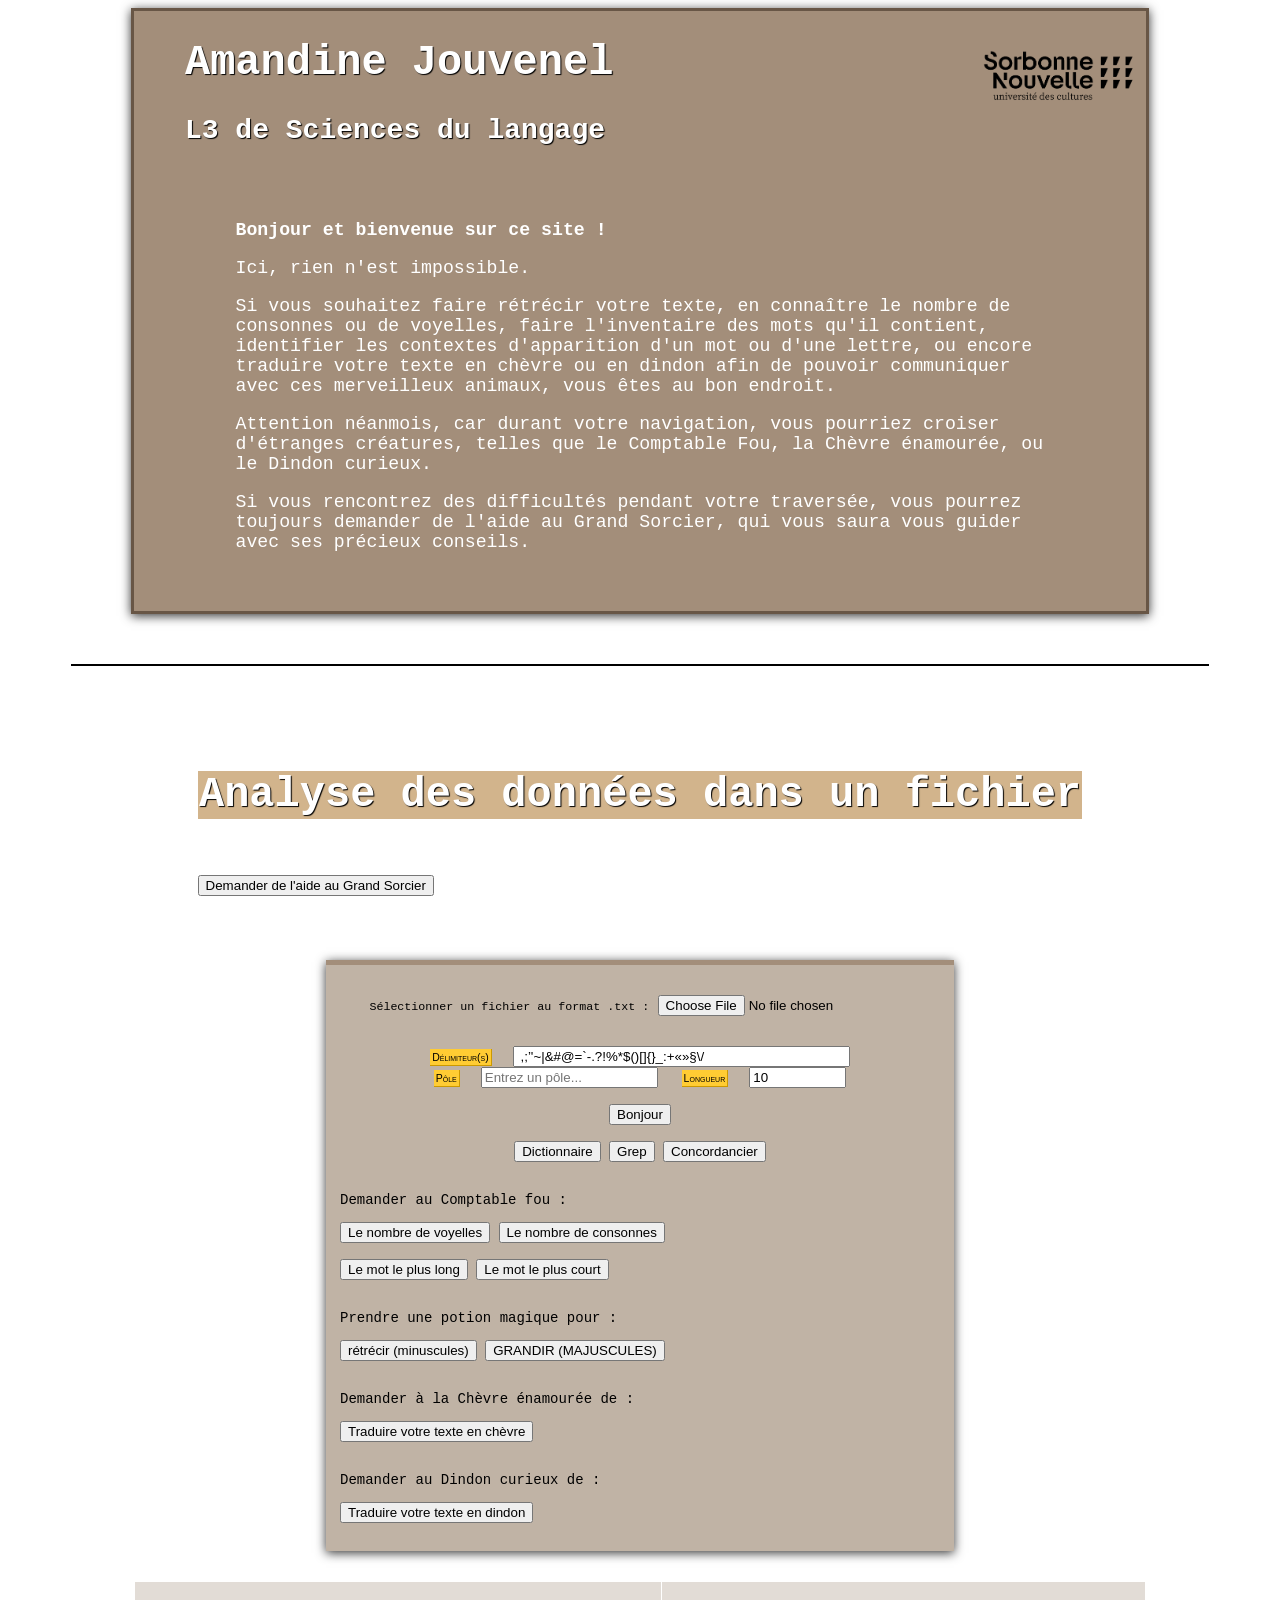
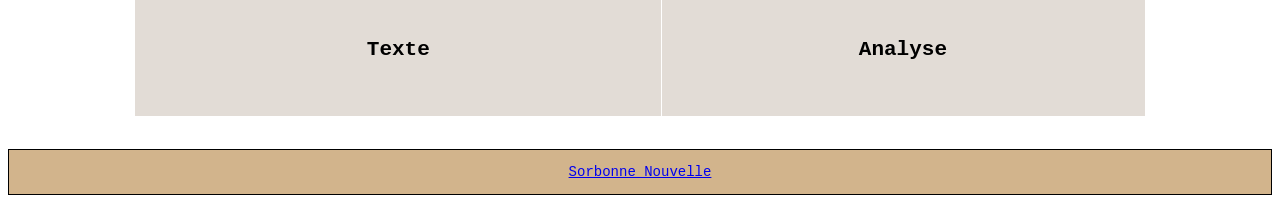
==== commit 2e9141d1: "Projet final" ====
--- a/index.html
+++ b/index.html
@@ -18,29 +18,15 @@
 		<img align="right" src="assets/img/sorbonne-nouvelle-devise-trapezes.png" height="75"/>
 		<h1 id="texte1" align="left" >Amandine Jouvenel</h1>
 		<h2 align="left">L3 de Sciences du langage</h2>
+		<br></br>
 	</div>
 	<div id="aboutme">
-		<div id="titre"><p>CV des trois dernières années</p></div>
-			<div id="tableau">
-        	<table>
-	     		<thead>
-	          		<tr><th>Année</th><th>Parcours</th></tr>
-	     		</thead>
-	     		<tbody>
-	          		<tr><td>2020-2021</td><td>L1 Sciences du langage</td></tr>
-	          		<tr><td>2021-2022</td><td>L2 Sciences du langage</td></tr>
-	          		<tr><td>2022-2023</td><td>L3 Sciences du langage</td></tr>
-	     		</tbody>
-			</table>
-			</div>
-		<div id="titre"><p>Cinq dernières lectures</p></div>
-		<ol>
-	     		<li><i>Jalna</i>, M. de la Roche</li>
-				<li><i>Blackwater Tome 6</i>, M. McDowell</li>
-				<li><i>Blackwater Tome 5</i>, M. McDowell</li>
-	     		<li><i>No et moi</i>, D. Vigan</li>
-	     		<li><i>La Maison du péril</i>, A. Christie</li>
-		</ol>
+		<div id="titre"><p>Bonjour et bienvenue sur ce site !</p></div>
+		<p>Ici, rien n'est impossible.</p>
+		<p>Si vous souhaitez faire rétrécir votre texte, en connaître le nombre de consonnes ou de voyelles, faire l'inventaire des mots qu'il contient, identifier les contextes d'apparition d'un mot ou d'une lettre, ou encore traduire votre texte en chèvre ou en dindon afin de pouvoir communiquer avec ces merveilleux animaux, vous êtes au bon endroit.</p>
+		<p>Attention néanmois, car durant votre navigation, vous pourriez croiser d'étranges créatures, telles que le Comptable Fou, la Chèvre énamourée, ou le Dindon curieux.</p>
+		<p>Si vous rencontrez des difficultés pendant votre traversée, vous pourrez toujours demander de l'aide au Grand Sorcier, qui vous saura vous guider avec ses précieux conseils.</p>
+		<br></br>
 		</div>
 </div>
 
@@ -51,11 +37,12 @@
 
      <div style="margin: 50px 5% 0px 5%; padding: 50px 10%; border-top: 2px solid black;">
 		<h4>Analyse des données dans un fichier</h4>
-        <button id="boutonAide" onclick="afficheCacheAide()">Besoin d'aide ?</button>
+        <button id="boutonAide" onclick="afficheCacheAide()">Demander de l'aide au Grand Sorcier</button>
         <br />
         <div id="aide" style="display: none">
-            <h2>Ceci est l'aide de l'utilisation du site.</h2>
-           
+            <h6>Si vous lisez ceci, c'est que vous avez rencontré quelque difficulté. N'étant pas disponible pour le moment, je vous ai laissé quelques instructions pour vous aider.</h6>
+			<br></br>
+
 		   <h3>Bonjour.</h3>
             <p>Le bouton <button onclick="javascript:void(0);">Bonjour</button> permet d'afficher un message de bienvenue.</p>
             
@@ -78,36 +65,40 @@
             <p>Il faut avoir chargé un fichier en mémoire et renseigné le champs <label class="mylabel"><small>Pôle</small></label> ainsi que le champs <label class="mylabel"><small>Longueur</small></label>.</p>
 			
 			<h3>Compter le nombre de voyelles.</h3>
-            <p>Pour afficher le nombre de voyelles, on clique sur le bouton <button onclick="javascript:void(0);">Nombre de voyelles</button></p>
+            <p>Pour afficher le nombre de voyelles, on clique sur le bouton <button onclick="javascript:void(0);">Le nombre de voyelles</button></p>
             <p>Le nombre de voyelles s'affichera à droite.</p>
 			
 			<h3>Compter le nombre de consonnes.</h3>
-            <p>Pour afficher le nombre de consonnes, on clique sur le bouton <button onclick="javascript:void(0);">Nombre de consonnes</button></p>
+            <p>Pour afficher le nombre de consonnes, on clique sur le bouton <button onclick="javascript:void(0);">Le nombre de consonnes</button></p>
             <p>Le nombre de consonnes s'affichera à droite.</p>
 			
 			<h3>Trouver le mot le plus long.</h3>
-            <p>Pour trouver le mot le plus long, on clique sur le bouton <button onclick="javascript:void(0);">Mot le plus long</button></p>
+            <p>Pour trouver le mot le plus long, on clique sur le bouton <button onclick="javascript:void(0);">Le mot le plus long</button></p>
             <p>Le mot le plus long s'affichera à droite.</p>
 			
 			<h3>Trouver le mot le plus court.</h3>
-            <p>Pour trouver le mot le plus court, on clique sur le bouton <button onclick="javascript:void(0);">Mot le plus court</button></p>
+            <p>Pour trouver le mot le plus court, on clique sur le bouton <button onclick="javascript:void(0);">Le mot le plus court</button></p>
             <p>Le mot le plus court s'affichera à droite.</p>
 
 			<h3>Mettre le texte en minuscules.</h3>
-            <p>Pour mettre le texte en minuscules, on clique sur le bouton <button onclick="javascript:void(0);">Minuscules</button></p>
+            <p>Pour mettre le texte en minuscules, on clique sur le bouton <button onclick="javascript:void(0);">rétrécir (minuscules)</button></p>
             <p>Le texte en minuscules s'affichera à droite.</p>
 			
 			<h3>Mettre le texte en majuscules.</h3>
-            <p>Pour mettre le texte en majuscules, on clique sur le bouton <button onclick="javascript:void(0);">Majuscules</button></p>
+            <p>Pour mettre le texte en majuscules, on clique sur le bouton <button onclick="javascript:void(0);">GRANDIR (MAJUSCULES)</button></p>
             <p>Le texte en majuscules s'affichera à droite.</p>
 			
 			<h3>Traduire le texte en chèvre.</h3>
-            <p>Pour traduire le texte en chèvre, on clique sur le bouton <button onclick="javascript:void(0);">Traduction en chèvre</button></p>
+            <p>Pour traduire le texte en chèvre, on clique sur le bouton <button onclick="javascript:void(0);">Traduire votre texte en chèvre</button></p>
             <p>Le texte traduit en chèvre s'affichera à droite.</p>
 			
 			<h3>Traduire le texte en dindon.</h3>
-            <p>Pour traduire le texte en chèvre, on clique sur le bouton <button onclick="javascript:void(0);">Traduction en dindon</button></p>
+            <p>Pour traduire le texte en chèvre, on clique sur le bouton <button onclick="javascript:void(0);">Traduire votre texte en dindon</button></p>
             <p>Le texte traduit en dindon s'affichera à droite.</p>
+			<br></br>
+
+            <h6>J'espère vous avoir aidé et vous souhaite une bonne navigation sur ce site. Vous pouvez maintenant refermer le parchemin si vous le souhaitez.</h6>
+            <h6>- Le Grand Sorcier</h6>
 
 		</div>
     </div>
@@ -131,7 +122,7 @@
             <small>
                 <label for="poleID" class="mylabel">Pôle</label>
                 &nbsp;
-                <input type="text" placeholder="pas le pôle nord" name="pole" id="poleID" size="20" />
+                <input type="text" placeholder="Entrez un pôle..." name="pole" id="poleID" size="20" />
             </small>
             &nbsp;
             <small>
@@ -150,18 +141,26 @@
             <button class="submit" onclick="concordancier()"><span>Concordancier</span></button>
 			<br />
 			<br />
-            <button class="submit" onclick="voyelles()"><span>Nombre de voyelles</span></button>
-            <button class="submit" onclick="consonnes()"><span>Nombre de consonnes</span></button>
+			<p>Demander au Comptable fou : </p>
+            <button class="submit" onclick="voyelles()"><span>Le nombre de voyelles</span></button>
+            <button class="submit" onclick="consonnes()"><span>Le nombre de consonnes</span></button>
 			<br />
 			<br />
-            <button class="submit" onclick="motlepluslong()"><span>Mot le plus long</span></button>
-            <button class="submit" onclick="motlepluscourt()"><span>Mot le plus court</span></button>
-            <button class="submit" onclick="minuscule()"><span>Minuscules</span></button>
-            <button class="submit" onclick="majuscule()"><span>Majuscules</span></button>
+            <button class="submit" onclick="motlepluslong()"><span>Le mot le plus long</span></button>
+            <button class="submit" onclick="motlepluscourt()"><span>Le mot le plus court</span></button>
 			<br />
 			<br />
-			<button class="submit" onclick="chevre()"><span>Traduction en chèvre</span></button>
-			<button class="submit" onclick="dindon()"><span>Traduction en dindon</span></button>
+			<p>Prendre une potion magique pour : </p>
+            <button class="submit" onclick="minuscule()"><span>rétrécir (minuscules)</span></button>
+            <button class="submit" onclick="majuscule()"><span>GRANDIR (MAJUSCULES)</span></button>
+			<br />
+			<br />
+			<p>Demander à la Chèvre énamourée de : </p>
+			<button class="submit" onclick="chevre()"><span>Traduire votre texte en chèvre</span></button>
+			<br />
+			<br />
+			<p>Demander au Dindon curieux de : </p>
+			<button class="submit" onclick="dindon()"><span>Traduire votre texte en dindon</span></button>
         </p>
     </div>
     <div id="logger" style="width:100%"></div>
@@ -169,6 +168,8 @@
     <div id="Global">
         <div id="fileDisplayArea"><h5>Texte</h5></div>
         <div id="page-analysis"><h5>Analyse</h5></div>
+		<br />
+		<br />
     </div>
 
     <footer>
--- a/assets/css/style.css
+++ b/assets/css/style.css
@@ -1,7 +1,7 @@
 html {
     font-family: Courier, monospace;
     font-size: 14px;
-	background-image: url(https://i.pinimg.com/originals/26/8b/d4/268bd401ab139a7f85c7ec08997b1e92.png);
+	background-image: url(https://www.azutura.com/media/catalog/product/cache/49/image/650x/040ec09b1e35df139433887a97daa66f/W/S/WS-50272_WP.jpg);
     width:100vw; /* en soi, inutile, voire peut avoir des effets indésirables */
 }
 
@@ -33,6 +33,12 @@
 	text-align: center;
 }
 
+h6 {
+	font-size: 1.4rem;
+	font-family: Papyrus;
+	color: black;
+}
+
 table, th, td {
     border : 1px solid black;
 	background-color: rgb(226, 220, 214);
@@ -58,6 +64,7 @@
     padding-left:10%;
 	padding-right:10%;
 	color: White;
+	font-size: 1.3rem;
 }
 
 #titre {
@@ -68,6 +75,11 @@
 	background-image: linear-gradient(rgb(163, 142, 122), rgb(226, 220, 214));
 	border: 2px solid black;
     padding-left:2%;
+	padding-right: 2%;
+	font-size: 1.4rem;
+	font-family: Papyrus;
+	color: black;
+	text-align: justify;
 }
 
 footer {
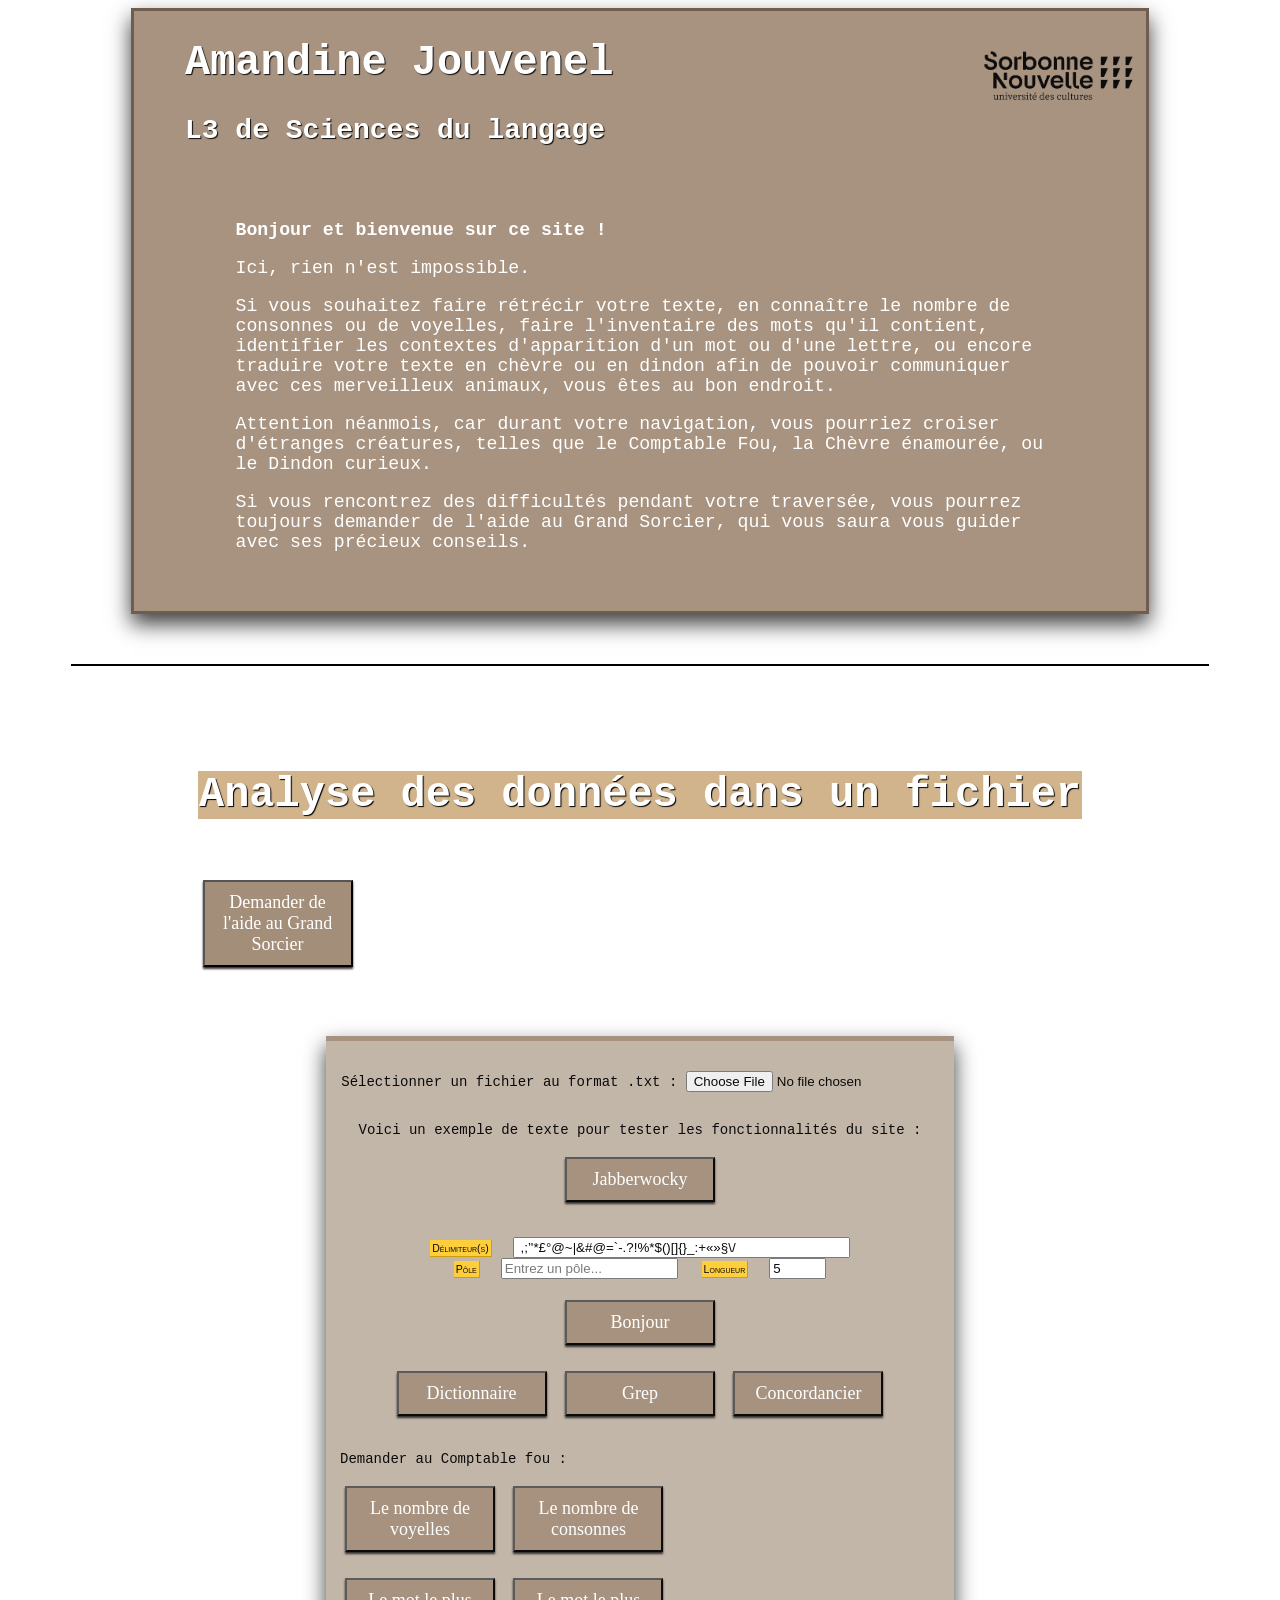
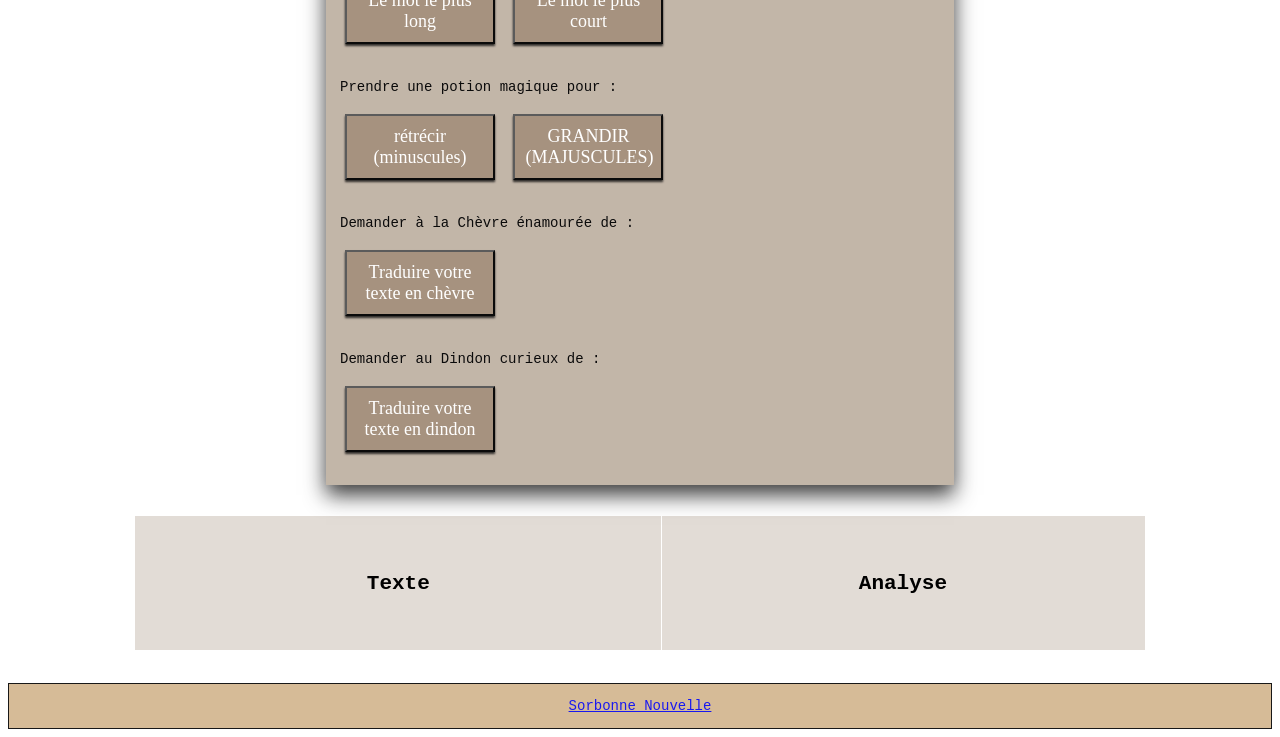
==== commit 7ff1e913: "Ajout fonctionnalités personnelles" ====
--- a/index.html
+++ b/index.html
@@ -37,7 +37,7 @@
 
      <div style="margin: 50px 5% 0px 5%; padding: 50px 10%; border-top: 2px solid black;">
 		<h4>Analyse des données dans un fichier</h4>
-        <button id="boutonAide" onclick="afficheCacheAide()">Demander de l'aide au Grand Sorcier</button>
+        <button class="submit" id="boutonAide" onclick="afficheCacheAide()">Demander de l'aide au Grand Sorcier</button>
         <br />
         <div id="aide" style="display: none">
             <h6>Si vous lisez ceci, c'est que vous avez rencontré quelque difficulté. N'étant pas disponible pour le moment, je vous ai laissé quelques instructions pour vous aider.</h6>
@@ -107,8 +107,11 @@
         <br />
         <div style="text-align:center">
             <span>
-                <label for="fileInput" class="btn"><small>Sélectionner un fichier au format .txt :</small></label>
+                <label for="fileInput" class="btn">Sélectionner un fichier au format .txt :</label>
                 <input id="fileInput" type="file" accept="text/plain" name="Fichier (.txt)" />
+				<br />
+				<br />
+				<p>Voici un exemple de texte pour tester les fonctionnalités du site : </p><button class="submit" onclick="poeme();"><span>Jabberwocky</span></button>
             </span>
         </div>
         <br />
@@ -116,7 +119,7 @@
             <small>
                 <label for="delimID" class="mylabel">Délimiteur(s)</label>
                 &nbsp;
-                <input type="text" value=" ,;’'~|&#@=`-.?!%*$()[]{}_:+«»§\/" name="delim" id="delimID" size="40" />
+                <input type="text" value=" ,;’'*£°@~|&#@=`-.?!%*$()[]{}_:+«»§\/" name="delim" id="delimID" size="40" />
             </small>
             <br />
             <small>
@@ -128,39 +131,39 @@
             <small>
                 <label for="lgID" class="mylabel">Longueur</label>
                 &nbsp;
-                <input type="text" value="10" name="lg" id="lgID" size="10" />
+                <input type="text" value="5" name="lg" id="lgID" size="5" />
             </small>
             <br />
             <br />
-            <button onclick="alert('Bonjour et bienvenue sur le site !');"><span>Bonjour</span></button>
+            <button class="submit" onclick="alert('Bonjour et bienvenue sur le site !');"><span>Bonjour</span></button>
             <br />
             <br />
             <!--<button class="submit" onclick="segmentation();"><span>Segmentation</span></button>-->
             <button class="submit" onclick="dictionnaire();"><span>Dictionnaire</span></button>
-            <button class="submit" onclick="grep()"><span>Grep</span></button>
-            <button class="submit" onclick="concordancier()"><span>Concordancier</span></button>
+            <button class="submit" onclick="grep();"><span>Grep</span></button>
+            <button class="submit" onclick="concordancier();"><span>Concordancier</span></button>			
 			<br />
 			<br />
 			<p>Demander au Comptable fou : </p>
-            <button class="submit" onclick="voyelles()"><span>Le nombre de voyelles</span></button>
-            <button class="submit" onclick="consonnes()"><span>Le nombre de consonnes</span></button>
+            <button class="submit" onclick="voyelles();"><span>Le nombre de voyelles</span></button>
+            <button class="submit" onclick="consonnes();"><span>Le nombre de consonnes</span></button>
 			<br />
 			<br />
-            <button class="submit" onclick="motlepluslong()"><span>Le mot le plus long</span></button>
-            <button class="submit" onclick="motlepluscourt()"><span>Le mot le plus court</span></button>
+            <button class="submit" onclick="motlepluslong();"><span>Le mot le plus long</span></button>
+            <button class="submit" onclick="motlepluscourt();"><span>Le mot le plus court</span></button>
 			<br />
 			<br />
 			<p>Prendre une potion magique pour : </p>
-            <button class="submit" onclick="minuscule()"><span>rétrécir (minuscules)</span></button>
-            <button class="submit" onclick="majuscule()"><span>GRANDIR (MAJUSCULES)</span></button>
+            <button class="submit" onclick="minuscule();"><span>rétrécir (minuscules)</span></button>
+            <button class="submit" onclick="majuscule();"><span>GRANDIR (MAJUSCULES)</span></button>
 			<br />
 			<br />
 			<p>Demander à la Chèvre énamourée de : </p>
-			<button class="submit" onclick="chevre()"><span>Traduire votre texte en chèvre</span></button>
+			<button class="submit" onclick="chevre();"><span>Traduire votre texte en chèvre</span></button>
 			<br />
 			<br />
 			<p>Demander au Dindon curieux de : </p>
-			<button class="submit" onclick="dindon()"><span>Traduire votre texte en dindon</span></button>
+			<button class="submit" onclick="dindon();"><span>Traduire votre texte en dindon</span></button>
         </p>
     </div>
     <div id="logger" style="width:100%"></div>
--- a/assets/css/style.css
+++ b/assets/css/style.css
@@ -35,17 +35,39 @@
 
 h6 {
 	font-size: 1.4rem;
-	font-family: Papyrus;
+	font-family: Segoe Script;
 	color: black;
 }
 
 table, th, td {
     border : 1px solid black;
-	background-color: rgb(226, 220, 214);
+	background-color: rgb(246, 240, 234);
 	color: black;
 	text-align: center;
 	padding-left: 2%;
 	padding-right: 2%;
+}
+
+button {
+
+  background-color: rgb(163, 142, 122);
+  border-radius: 0px;
+  border: 0px simple rgb(104,86,70);
+  box-shadow: 0 2px 2px rgba(0,0,0,0.8);
+  color: white;
+  text-align: center;
+  font-family: Goudy Old Style;
+  font-size: 18px;
+  padding: 10px;
+  width: 150px;
+  cursor: pointer;
+  margin: 5px;
+}
+
+.submit:hover{
+	background-color: Tan;
+	color: white;
+	box-shadow: 0 12px 16px 0 rgba(0,0,0,0.24), 0 17px 50px 0 rgba(0,0,0,0.19);
 }
 
 #page {
@@ -53,7 +75,8 @@
 	background-color: rgb(163, 142, 122);
     border: 3px solid rgb(104,86,70);
     width: 80%;
-	box-shadow: 0 2px 10px rgba(0,0,0,0.8);
+	box-shadow: 0 10px 20px rgba(0,0,0,0.8);
+	opacity: 0.95;
 }
 
 .entete {
@@ -76,8 +99,8 @@
 	border: 2px solid black;
     padding-left:2%;
 	padding-right: 2%;
-	font-size: 1.4rem;
-	font-family: Papyrus;
+	font-size: 1.2rem;
+	font-family: Segoe Script;
 	color: black;
 	text-align: justify;
 }
@@ -86,6 +109,7 @@
     background-color: Tan;
     border: 1px solid black;
     text-align: center;
+	opacity: 0.9;
 }
 
 
@@ -123,7 +147,8 @@
 	padding: 1em;
 	margin: 1em auto;
 	border-top: 5px solid rgb(163, 142, 122);
-	box-shadow: 0 2px 10px rgba(0,0,0,0.8);
+	box-shadow: 0 10px 20px rgba(0,0,0,0.8);
+	opacity: 0.955;
 }
 
 #Global {
